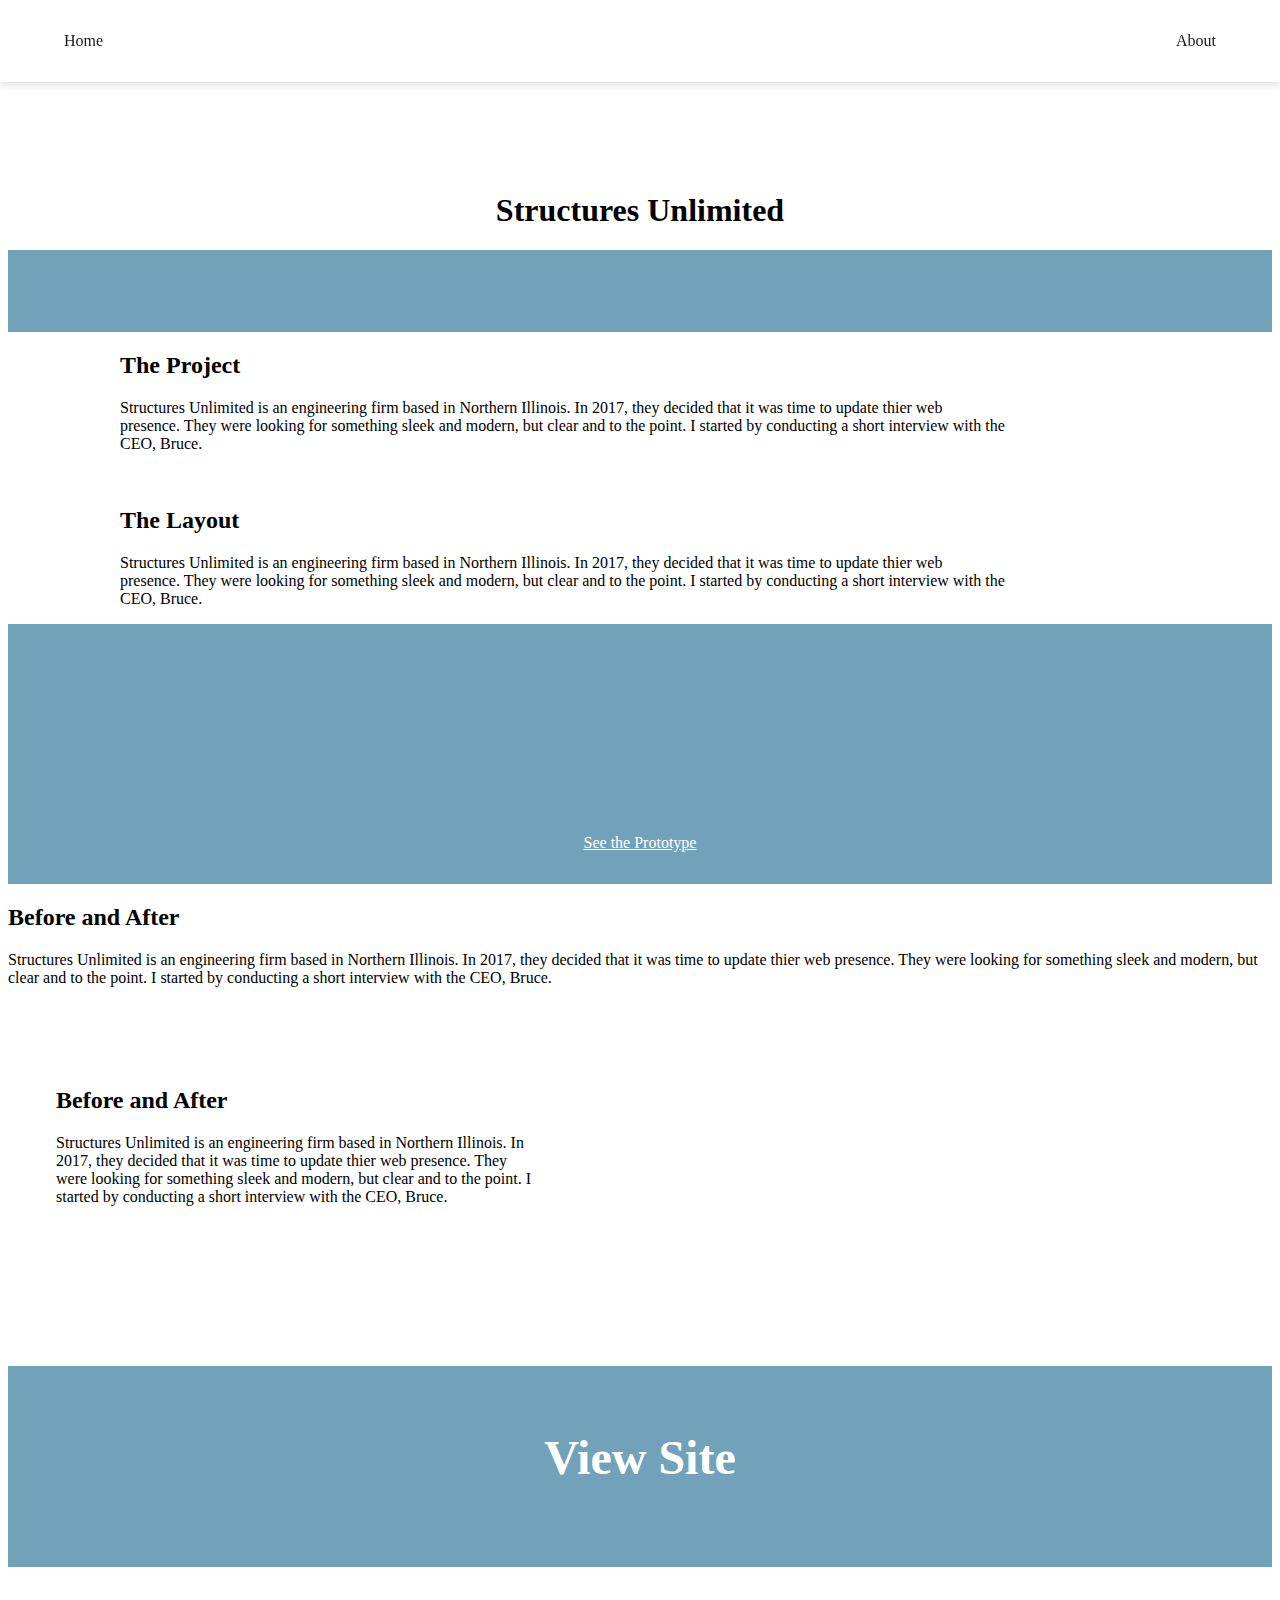
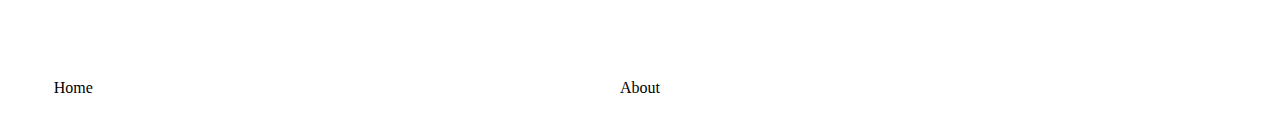
==== process-page-su.html @ 4e8279be "Update process-page-su.html" ====
<!DOCTYPE html>
<html>
<head>
  <title>Grayson Randall Portfolio</title>
  <meta name="keywords" content="grayson, randall, grayson randall, design, development, portfolio, grayson randall design, grayson randall portfolio">
  <meta name="description" content="Grayson Randall's Portfolio">
  <meta http-equiv="Content-Type" content="text/html; charset=UTF-8">

  <link rel="stylesheet" href="Main.css">
  <link href="//cdn.rawgit.com/noelboss/featherlight/1.7.13/release/featherlight.min.css" type="text/css" rel="stylesheet" />
</head>

<body>
  <div class="outer-wrapper">

  <div class="navigation">
    <ul>
      <li>Home</li>
      <li>About</li>
    </ul>
  </div>

  <h1 class="process-page-header">Structures Unlimited</h1>

  <div class="content-wrapper su-wrapper">

    <div class="showcase-box su-page-box">
      <img src="/portfolio/image/su-page-top1.png" alt="" />
      <img src="/portfolio/image/su-page-top2.png" alt="" />
    </div>

    <div class="text-spacer">
      <h2>The Project</h2>
      <p>Structures Unlimited is an engineering firm based in Northern Illinois. In 2017, they decided that it was time to update thier web presence. They were looking for something sleek and modern, but clear and to the point. I started by conducting a short interview with the CEO, Bruce.</p>
    </div>

    <div class="interview-section">
      <a href="/portfolio/image/Structures_Unlimited_QandA.pdf" target="_blank"><img src="/portfolio/image/interviewpg1.png" alt=""></a>
      <a href="/portfolio/image/Structures_Unlimited_QandA.pdf" target="_blank"><img src="/portfolio/image/interviewpg2.png" alt=""></a>
    </div>

    <div class="text-spacer">
      <h2>The Layout</h2>
      <p>Structures Unlimited is an engineering firm based in Northern Illinois. In 2017, they decided that it was time to update thier web presence. They were looking for something sleek and modern, but clear and to the point. I started by conducting a short interview with the CEO, Bruce.</p>
    </div>

    </div>

    <div class="showcase-box su-layout-box">
      <a href="#" data-featherlight="#layout"><img id="layout" src="/portfolio/image/wyldhaven-home.png" alt="" /></a>
      <a href="">See the Prototype</a>
    </div>

    <div class="content-wrapper su-wrapper">
      <h2>Before and After</h2>
      <p>Structures Unlimited is an engineering firm based in Northern Illinois. In 2017, they decided that it was time to update thier web presence. They were looking for something sleek and modern, but clear and to the point. I started by conducting a short interview with the CEO, Bruce.</p>
    </div>

      <div class="before-after">
        <div class="top">
          <img src="/portfolio/image/su-page-before1.png" alt="" />
            <div class="content">
              <h2>Before and After</h2>
              <p>Structures Unlimited is an engineering firm based in Northern Illinois. In 2017, they decided that it was time to update thier web presence. They were looking for something sleek and modern, but clear and to the point. I started by conducting a short interview with the CEO, Bruce.</p>
            </div>
        </div>
        <div class="bottom">
          <img src="/portfolio/image/su-page-before2.png" alt="" />
          <img src="/portfolio/image/su-page-before3.png" alt="" />
          <img src="/portfolio/image/su-page-before4.png" alt="" />
        </div>
      </div>

    <a class="site-wrapper-link" href=""><div class="showcase-box su-main-box">
      <h2>View Site</h2>
      <img src="/portfolio/image/su-page-site.png" alt="" />
    </div></a>

  <div class="footer">
    <ul>
      <li>Home</li>
      <li>About</li>
    </ul>
  </div>

</div>


<script src="//code.jquery.com/jquery-latest.js"></script>
<script src="//cdn.rawgit.com/noelboss/featherlight/1.7.13/release/featherlight.min.js" type="text/javascript" charset="utf-8"></script>
</body>


</html>
---- Main.css ----
a:visited {
  color: inherit;
}

.outer-wrapper {
  max-width: 1366px;
  margin: 0 auto;
  text-align: center;
}

.content-wrapper {
  max-width: 1280px;
  margin: 0 auto;
  text-align: center;
}

.navigation {
  padding: 1rem 2rem;
  position: fixed;
  top: 0;
  background: #fff;
  box-shadow: 0 1px 9px #ccc;
  left: 0;
  right: 0;
  z-index: 3;
  opacity: .9;
}

.navigation ul {
  padding: 0;
  display: flex;
  align-items: center;
}

.navigation ul li:last-child {
  margin-right: 2rem;
  margin-left: auto;
}

.navigation ul li {
  list-style-type: none;
  margin: 0 2rem;
}

.home-top-section {

}

.home-top-section h1 {
  margin-top: 20%;
  margin-bottom: 35%;
}

.home-top-section p {
  font-size: 3rem;
}

.showcase-box {
  text-align: center;
  color: #fff;
  overflow: hidden;
  position: relative;
}

.showcase-box img {
  max-width: 45rem;
  margin-bottom: -.3rem;
}

.showcase-box h2 {
  padding: 4rem 0;
  margin: 0;
  font-size: 3rem;
}

.cover-links {
  position: absolute;
  width: 50%;
  left: 0;
  right: 0;
  bottom: 0;
  top: 50%;
  height: auto;
  margin: auto;
  color: #fff;
  z-index: 2;
  font-size: 1.5rem;
}

.cover-links:last-child {
  margin-top: 4rem;
}

.showcase-box .cover {
  position: absolute;
  top: 0;
  left: 0;
  background: black;
  z-index: 1;
  opacity: .7;
  background-size: cover;
  width: 100%;
  height: 100%;
  display: none;
}

.showcase-box:hover .cover {
  display: block;
}

.showcase-box .cover-links {
  display: none;
}

.showcase-box:hover .cover-links {
  display: block;
}

.home-su-box {
  background-color: #72A2BA;
}

.home-wh-box {
  background-color: #73ADA1;
}

.home-anni-box {
  background-color: #72A2BA;
}

.home-ci-box {
  background-color: #F9E399;
}

.dev-header-home {
  margin-top: 15rem;
  font-size: 3rem;
}

.home-about-wrapper {
  margin: 4rem auto;
}

.about-section-spacer {
  text-align: left;
  max-width: 65%;
  margin: 2rem auto;
  display: flex;
  align-items: baseline;
}

.about-section-spacer h3 {
  width: 100%;
  min-width: 8rem;
  margin-right: 2rem;
}

.su-wrapper , .wh-wrapper {
  text-align: left;
}

.text-spacer {
  width: 70%;
  margin: 0 auto 0 7rem;
}

.process-page-header {
  margin-top: 12rem;
}

.su-page-box , .su-layout-box , .su-main-box {
  background-color: #72A2BA;
}

.wh-page-box , .wh-main-box {
  background-color: #73ADA1;
}

.wh-main-box:hover h2 {
  text-decoration: underline;
}

.su-main-box:hover h2 {
  text-decoration: underline;
}

.su-page-box , .wh-page-box {
  padding-top: 4rem;
}

.su-page-box img , .wh-page-box img {
  width: 40%;
}

.su-page-box img:first-child {
  margin-left: -1rem;
  margin-right: 1rem;
}

.wh-page-box img:first-child {
  margin-left: -1rem;
  margin-right: 1rem;
}

.su-layout-box {
  padding-top: 4rem;
}

.su-layout-box a {
  display: block;
  margin: 4rem 0 2rem;
}

.su-layout-box a {
  margin: 4rem auto 2rem;
  width: fit-content;
  width: -moz-fit-content;
  display: table;
}

.site-wrapper-link {
  text-decoration: none;
  color: #fff;
}

.interview-section {
  text-align: center;
}

.interview-section img {
  max-width: 25rem;
  margin-right: 2rem;
}

.interview-section a:last-child img {
  max-width: 26.26rem;
  margin-right: 0;
}

.before-after {
  margin-top: 5rem;
}

.before-after .top {
  display: flex;
}

.before-after .top .content {
  display: inline-block;
  width: 30rem;
  text-align: left;
  padding-left: 3rem;
}

.before-after .top img {
  max-width: 45rem;
  max-height: 30rem;
  display: inline-block;
}

.before-after .bottom {
  display: flex;
  justify-content: space-between;
  align-items: center;
  margin: 2rem 0 7rem;
}

.before-after .bottom img {
  max-width: 28rem;
}





.functionality-section {
    background: url(/portfolio/image/Wyldhaven-blank-img.png);
    background-repeat: no-repeat;
    background-attachment: fixed;
    background-size: cover;
    height: 41rem;
    overflow: hidden;
}

.functionality-section h2 {
  color: #fff;
  text-transform: uppercase;
  font-size: 5rem;
  position: absolute;
  left: 0;
  right: 0;
  margin-top: 20%;
}


.featherlight .featherlight-content {
  margin: auto !important;
}

.featherlight .featherlight-inner {
    max-height: inherit;
    max-width: inherit;
    margin: auto;
}

.footer {
  padding: 1rem 0;
  background: #fff;
  margin-top: 5rem;
}

.footer ul {
  padding: 0 .8rem;
  display: flex;
  align-items: center;
}

.footer ul li {
  list-style-type: none;
  margin: 0 0 0 2rem;
  width: 41px;
}

.footer ul li:last-child {
  margin-right: auto;
  margin-left: calc( 50% - 93.5px );
}
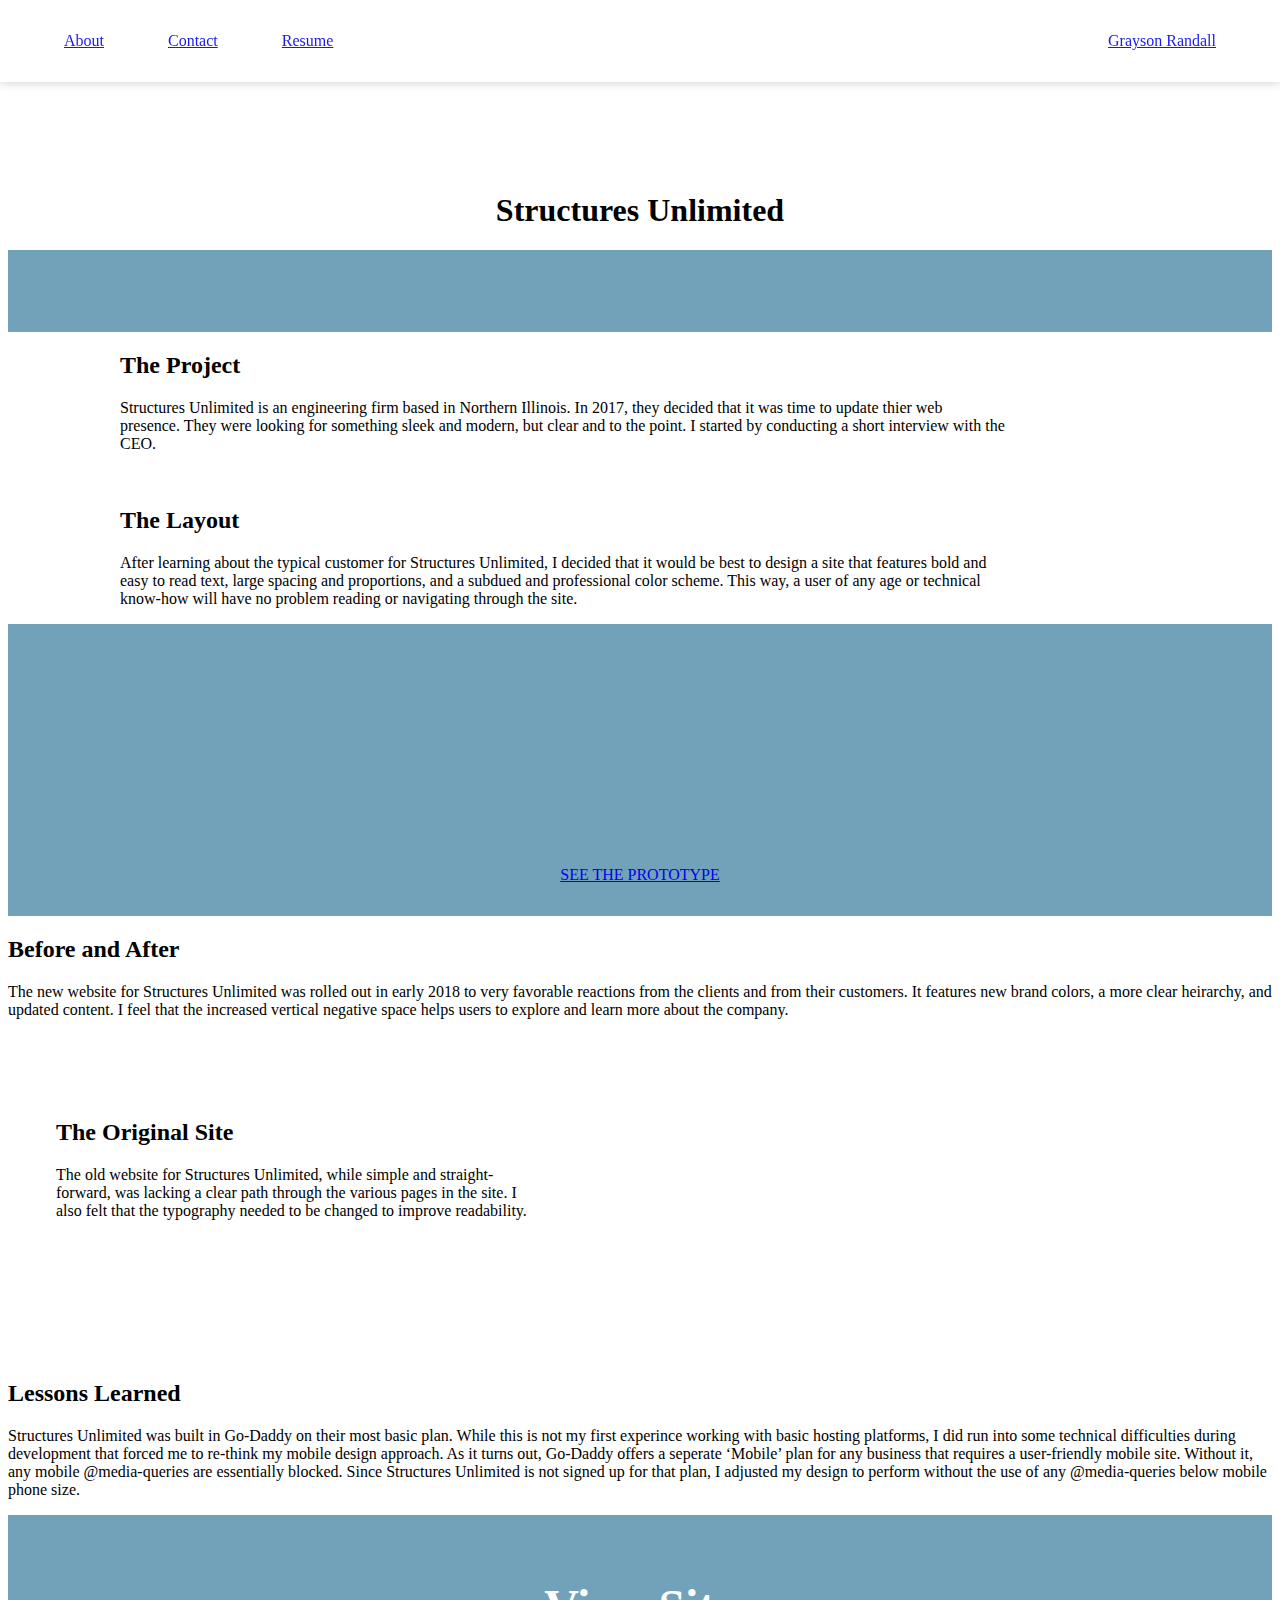
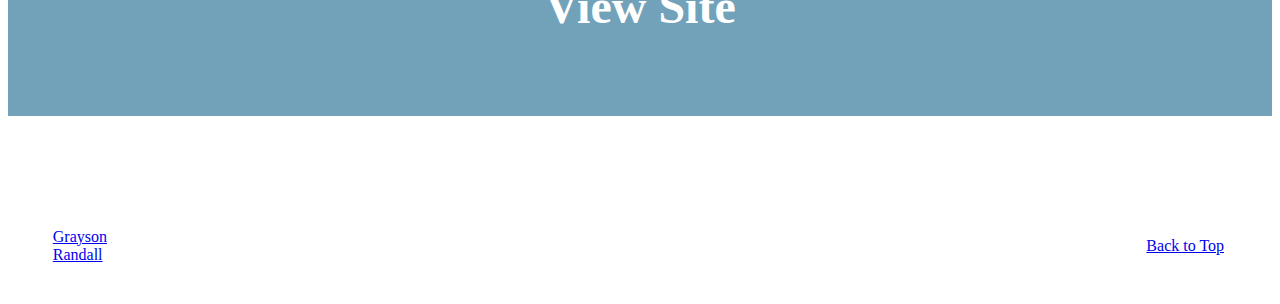
==== commit d482cce7: "Update process-page-su.html" ====
--- a/process-page-su.html
+++ b/process-page-su.html
@@ -8,19 +8,24 @@
 
   <link rel="stylesheet" href="Main.css">
   <link href="//cdn.rawgit.com/noelboss/featherlight/1.7.13/release/featherlight.min.css" type="text/css" rel="stylesheet" />
+  <script type="text/javascript" src="https://code.jquery.com/jquery-3.1.1.min.js"></script>
+  <script type="text/javascript" src="/portfolio/portfolio.js"></script>
 </head>
 
 <body>
-  <div class="outer-wrapper">
+  <div id="top" class="outer-wrapper">
 
   <div class="navigation">
     <ul>
-      <li>Home</li>
-      <li>About</li>
+      <li><a href="index.html#about">About</a></li>
+      <li><a href="mailto:graysonrandallwebdev@gmail.com">Contact</a></li>
+      <li><a href="#">Resume</a></li>
+      <li><a href="index.html">Grayson Randall</a></li>
     </ul>
   </div>
 
-  <h1 class="process-page-header">Structures Unlimited</h1>
+
+  <h1 id="top" class="process-page-header">Structures Unlimited</h1>
 
   <div class="content-wrapper su-wrapper">
 
@@ -31,7 +36,7 @@
 
     <div class="text-spacer">
       <h2>The Project</h2>
-      <p>Structures Unlimited is an engineering firm based in Northern Illinois. In 2017, they decided that it was time to update thier web presence. They were looking for something sleek and modern, but clear and to the point. I started by conducting a short interview with the CEO, Bruce.</p>
+      <p>Structures Unlimited is an engineering firm based in Northern Illinois. In 2017, they decided that it was time to update thier web presence. They were looking for something sleek and modern, but clear and to the point. I started by conducting a short interview with the CEO.</p>
     </div>
 
     <div class="interview-section">
@@ -41,27 +46,30 @@
 
     <div class="text-spacer">
       <h2>The Layout</h2>
-      <p>Structures Unlimited is an engineering firm based in Northern Illinois. In 2017, they decided that it was time to update thier web presence. They were looking for something sleek and modern, but clear and to the point. I started by conducting a short interview with the CEO, Bruce.</p>
+      <p>After learning about the typical customer for Structures Unlimited, I decided that it would be best to design a site that features bold and easy to read text, large spacing and proportions, and a subdued and professional color scheme. This way, a user of any age or technical know-how will have no problem reading or navigating through the site.</p>
     </div>
 
     </div>
 
     <div class="showcase-box su-layout-box">
-      <a href="#" data-featherlight="#layout"><img id="layout" src="/portfolio/image/wyldhaven-home.png" alt="" /></a>
-      <a href="">See the Prototype</a>
+      <div class="images">
+        <a href="#" data-featherlight="#layout"><img id="layout" src="/portfolio/image/su-page-proto.png" alt="" /></a>
+        <a href="#" data-featherlight="#guide"><img id="guide" src="/portfolio/image/su-style-guide.png" alt="" /></a>
+      </div>
+      <a target="_blank" href="https://projects.invisionapp.com/share/CXKVRW8VPJK#/screens/302775564_Homepage">See the Prototype</a>
     </div>
 
     <div class="content-wrapper su-wrapper">
       <h2>Before and After</h2>
-      <p>Structures Unlimited is an engineering firm based in Northern Illinois. In 2017, they decided that it was time to update thier web presence. They were looking for something sleek and modern, but clear and to the point. I started by conducting a short interview with the CEO, Bruce.</p>
+      <p>The new website for Structures Unlimited was rolled out in early 2018 to very favorable reactions from the clients and from their customers. It features new brand colors, a more clear heirarchy, and updated content. I feel that the increased vertical negative space helps users to explore and learn more about the company.</p>
     </div>
 
       <div class="before-after">
         <div class="top">
           <img src="/portfolio/image/su-page-before1.png" alt="" />
             <div class="content">
-              <h2>Before and After</h2>
-              <p>Structures Unlimited is an engineering firm based in Northern Illinois. In 2017, they decided that it was time to update thier web presence. They were looking for something sleek and modern, but clear and to the point. I started by conducting a short interview with the CEO, Bruce.</p>
+              <h2>The Original Site</h2>
+              <p>The old website for Structures Unlimited, while simple and straight-forward, was lacking a clear path through the various pages in the site. I also felt that the typography needed to be changed to improve readability.</p>
             </div>
         </div>
         <div class="bottom">
@@ -71,15 +79,20 @@
         </div>
       </div>
 
-    <a class="site-wrapper-link" href=""><div class="showcase-box su-main-box">
+      <div class="content-wrapper su-wrapper">
+        <h2>Lessons Learned</h2>
+        <p>Structures Unlimited was built in Go-Daddy on their most basic plan. While this is not my first experince working with basic hosting platforms, I did run into some technical difficulties during development that forced me to re-think my mobile design approach. As it turns out, Go-Daddy offers a seperate ‘Mobile’ plan for any business that requires a user-friendly mobile site. Without it, any mobile @media-queries are essentially blocked. Since Structures Unlimited is not signed up for that plan, I adjusted my design to perform without the use of any @media-queries below mobile phone size.</p>
+      </div>
+
+    <a class="site-wrapper-link" target="_blank" href="http://structuresunlimitedpc.com/"><div class="showcase-box su-main-box">
       <h2>View Site</h2>
       <img src="/portfolio/image/su-page-site.png" alt="" />
     </div></a>
 
   <div class="footer">
     <ul>
-      <li>Home</li>
-      <li>About</li>
+      <li><a href="index.html">Grayson Randall</a></li>
+      <li><a href="top">Back to Top</a></li>
     </ul>
   </div>
 
@@ -88,6 +101,10 @@
 
 <script src="//code.jquery.com/jquery-latest.js"></script>
 <script src="//cdn.rawgit.com/noelboss/featherlight/1.7.13/release/featherlight.min.js" type="text/javascript" charset="utf-8"></script>
+
+<script>
+  GRAYSON.scrolling.init();
+</script>
 </body>
 
 
--- a/Main.css
+++ b/Main.css
@@ -65,6 +65,8 @@
 .showcase-box img {
   max-width: 45rem;
   margin-bottom: -.3rem;
+  box-shadow: 2px 3px 7px 0px #333;
+  border-radius: 16px 16px 0 0;
 }
 
 .showcase-box h2 {
@@ -79,16 +81,24 @@
   left: 0;
   right: 0;
   bottom: 0;
-  top: 50%;
+  top: 40%;
   height: auto;
   margin: auto;
   color: #fff;
   z-index: 2;
-  font-size: 1.5rem;
+  font-size: 1.8rem;
+}
+
+.cover-links a {
+  text-decoration: none;
+}
+
+.cover-links a:hover {
+  text-decoration: underline;
 }
 
 .cover-links:last-child {
-  margin-top: 4rem;
+  margin-top: 5.5rem;
 }
 
 .showcase-box .cover {
@@ -138,7 +148,7 @@
 }
 
 .home-about-wrapper {
-  margin: 4rem auto;
+  margin: 10rem auto 8rem;
 }
 
 .about-section-spacer {
@@ -164,6 +174,19 @@
   margin: 0 auto 0 7rem;
 }
 
+.text-spacer-center {
+  width: 70%;
+  margin: 0 auto;
+}
+
+.wh-mockups {
+  margin-bottom: 8rem;
+}
+
+.wh-mockups img {
+  width: 90%;
+}
+
 .process-page-header {
   margin-top: 12rem;
 }
@@ -176,12 +199,27 @@
   background-color: #73ADA1;
 }
 
+div.wh-page-box img {
+  width: 100%;
+  border-radius: 0;
+  box-shadow: none;
+  margin-bottom: 0;
+}
+
 .wh-main-box:hover h2 {
   text-decoration: underline;
 }
 
+.wh-main-box:hover {
+  opacity: .9;
+}
+
 .su-main-box:hover h2 {
   text-decoration: underline;
+}
+
+.su-main-box:hover {
+  opacity: .9;
 }
 
 .su-page-box , .wh-page-box {
@@ -195,6 +233,13 @@
 .su-page-box img:first-child {
   margin-left: -1rem;
   margin-right: 1rem;
+  border-radius: 0;
+}
+
+.su-page-box img:last-child {
+  min-width: 38.34rem;
+  border-radius: 0;
+  box-shadow: none;
 }
 
 .wh-page-box img:first-child {
@@ -204,6 +249,27 @@
 
 .su-layout-box {
   padding-top: 4rem;
+}
+
+.su-layout-box .images {
+  display: flex;
+  margin: 0 auto;
+  width: fit-content;
+  width: -moz-fit-content;
+}
+
+.su-layout-box .images img {
+  border-radius: 0;
+  box-shadow: none
+}
+
+.su-layout-box .images a {
+  margin: 4rem 2rem 2rem;
+}
+
+.su-layout-box a:last-child img {
+  box-shadow: 2px 3px 7px 0px #333;
+  max-width: 18rem;
 }
 
 .su-layout-box a {
@@ -216,6 +282,7 @@
   width: fit-content;
   width: -moz-fit-content;
   display: table;
+  text-transform: uppercase;
 }
 
 .site-wrapper-link {
@@ -239,6 +306,10 @@
 
 .before-after {
   margin-top: 5rem;
+}
+
+.before-after img {
+  box-shadow: 2px 3px 7px 0px #333;
 }
 
 .before-after .top {
@@ -267,6 +338,7 @@
 
 .before-after .bottom img {
   max-width: 28rem;
+  max-height: 18rem;
 }
 
 
@@ -274,7 +346,7 @@
 
 
 .functionality-section {
-    background: url(/portfolio/image/Wyldhaven-blank-img.png);
+    background: url(/portfolio/image/Wyldhaven-background.png);
     background-repeat: no-repeat;
     background-attachment: fixed;
     background-size: cover;
@@ -322,6 +394,13 @@
 }
 
 .footer ul li:last-child {
+  margin-right: 2rem;
+  margin-left: auto;
+  width: 84px;
+}
+
+.footer-home ul li:last-child {
+  margin-left: 2rem;
   margin-right: auto;
-  margin-left: calc( 50% - 93.5px );
-}
+  width: 113px;
+}
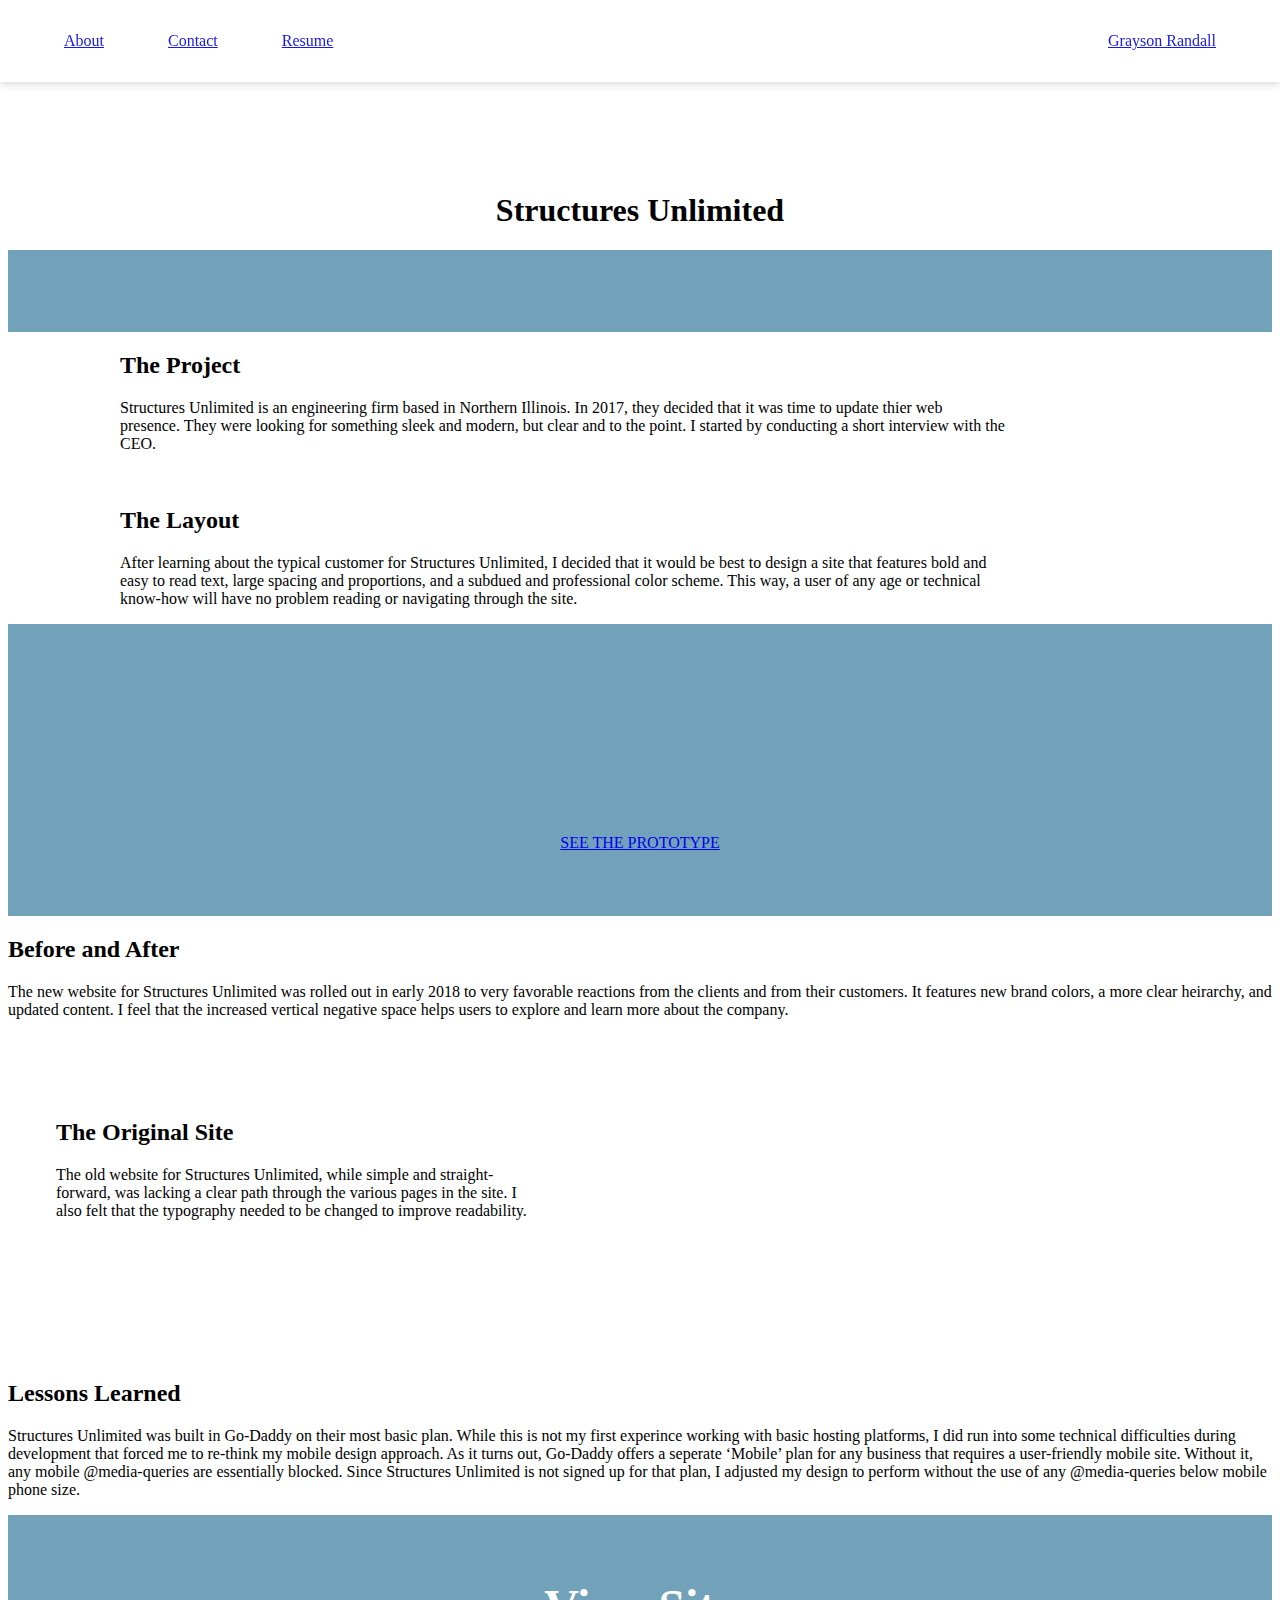
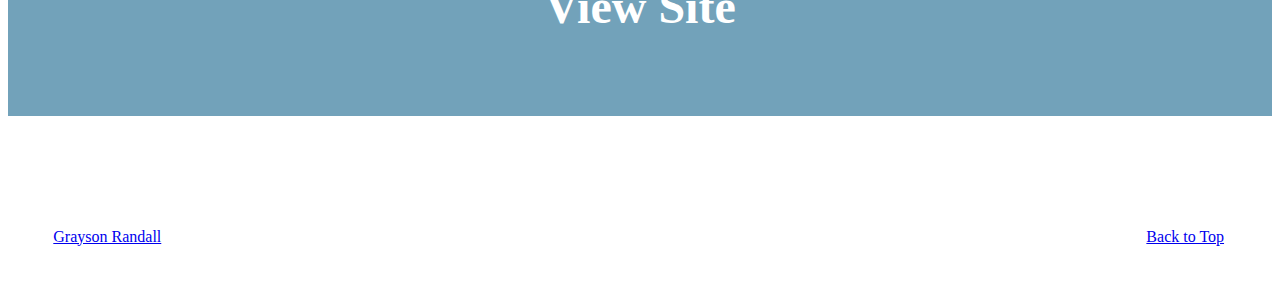
==== commit 2a2b1fe0: "Update process-page-su.html" ====
--- a/process-page-su.html
+++ b/process-page-su.html
@@ -1,12 +1,15 @@
 <!DOCTYPE html>
 <html>
 <head>
-  <title>Grayson Randall Portfolio</title>
-  <meta name="keywords" content="grayson, randall, grayson randall, design, development, portfolio, grayson randall design, grayson randall portfolio">
-  <meta name="description" content="Grayson Randall's Portfolio">
+  <title>Structures Unlimited</title>
+  <meta name="keywords" content="grayson, randall, grayson randall, design, development, grayson randall design, grayson randall development">
+  <meta name="description" content="Behind the Scenes - Structures Unlimited">
   <meta http-equiv="Content-Type" content="text/html; charset=UTF-8">
+  <meta name="viewport" content="width=device-width,initial-scale=1.0">
 
+  <link rel="shortcut icon" type="image/x-icon" href="/portfolio/image/favicon_u2M_icon.ico">
   <link rel="stylesheet" href="Main.css">
+
   <link href="//cdn.rawgit.com/noelboss/featherlight/1.7.13/release/featherlight.min.css" type="text/css" rel="stylesheet" />
   <script type="text/javascript" src="https://code.jquery.com/jquery-3.1.1.min.js"></script>
   <script type="text/javascript" src="/portfolio/portfolio.js"></script>
@@ -17,7 +20,7 @@
 
   <div class="navigation">
     <ul>
-      <li><a href="index.html#about">About</a></li>
+      <li><a href="http://tiny.cc/iqg5uy">About</a></li>
       <li><a href="mailto:graysonrandallwebdev@gmail.com">Contact</a></li>
       <li><a href="#">Resume</a></li>
       <li><a href="index.html">Grayson Randall</a></li>
@@ -25,7 +28,7 @@
   </div>
 
 
-  <h1 id="top" class="process-page-header">Structures Unlimited</h1>
+  <h1 class="process-page-header">Structures Unlimited</h1>
 
   <div class="content-wrapper su-wrapper">
 
@@ -56,7 +59,7 @@
         <a href="#" data-featherlight="#layout"><img id="layout" src="/portfolio/image/su-page-proto.png" alt="" /></a>
         <a href="#" data-featherlight="#guide"><img id="guide" src="/portfolio/image/su-style-guide.png" alt="" /></a>
       </div>
-      <a target="_blank" href="https://projects.invisionapp.com/share/CXKVRW8VPJK#/screens/302775564_Homepage">See the Prototype</a>
+      <a href="http://tiny.cc/isg5uy" target="_blank">See the Prototype</a>
     </div>
 
     <div class="content-wrapper su-wrapper">
@@ -92,7 +95,8 @@
   <div class="footer">
     <ul>
       <li><a href="index.html">Grayson Randall</a></li>
-      <li><a href="top">Back to Top</a></li>
+      <li class="linkedin"><a href="https://www.linkedin.com/in/graysonrandall/" target="_blank"><img src="/portfolio/image/linkedin.png" alt="" /></a></li>
+      <li><a href="#top">Back to Top</a></li>
     </ul>
   </div>
 
--- a/Main.css
+++ b/Main.css
@@ -1,4 +1,4 @@
-a:visited {
+\a:visited {
   color: inherit;
 }
 
@@ -40,15 +40,66 @@
 .navigation ul li {
   list-style-type: none;
   margin: 0 2rem;
-}
-
-.home-top-section {
-
+  font-size: 1.6rem;
+}
+
+@media only screen and (min-width: 420px) {
+  .navigation ul li {
+    font-size: inherit;
+  }
 }
 
 .home-top-section h1 {
-  margin-top: 20%;
+  padding-top: 25rem;
+  font-size: 3.5rem;
+}
+
+@media only screen and (min-width: 420px) {
+  .home-top-section h1 {
+    padding-top: 18rem;
+    font-size: 2rem;
+  }
+}
+
+.main-header {
+  opacity: 0;
+}
+
+.home-top-section .underbrow {
+  border-top: 1px solid black;
+  margin-top: .8rem;
+  display: inline-block;
+  padding-top: 0.1rem;
+  opacity: 0;
+}
+
+.arrow-wrapper {
+  opacity: 0;
+}
+
+.arrow {
+  max-width: 4rem;
+  margin-top: 10rem;
   margin-bottom: 35%;
+  opacity: 0;
+  display: none;
+  -webkit-animation: pulse 5s infinite;
+  animation: pulse 5s infinite;
+}
+
+@media only screen and (min-width: 420px) {
+  .arrow {
+    display: inherit;
+  }
+}
+
+@keyframes pulse {
+    0%, 100% {
+        opacity: 0.2;
+    }
+    50% {
+        opacity: 0.5;
+    }
 }
 
 .home-top-section p {
@@ -64,9 +115,15 @@
 
 .showcase-box img {
   max-width: 45rem;
-  margin-bottom: -.3rem;
+  margin-bottom: -.7rem;
   box-shadow: 2px 3px 7px 0px #333;
   border-radius: 16px 16px 0 0;
+}
+
+@media only screen and (min-width: 420px) {
+  .showcase-box img {
+    margin-bottom: -.3rem;
+  }
 }
 
 .showcase-box h2 {
@@ -142,9 +199,19 @@
   background-color: #F9E399;
 }
 
+.home-att-box {
+  background-color: #FF776E;
+}
+
 .dev-header-home {
-  margin-top: 15rem;
+  margin-top: 20rem;
   font-size: 3rem;
+}
+
+@media only screen and (min-width: 420px) {
+  .dev-header-home {
+    margin-top: 30rem;
+  }
 }
 
 .home-about-wrapper {
@@ -155,14 +222,37 @@
   text-align: left;
   max-width: 65%;
   margin: 2rem auto;
-  display: flex;
+  display: block;
   align-items: baseline;
+}
+
+@media only screen and (min-width: 420px) {
+  .about-section-spacer {
+    display: flex;
+  }
+}
+
+.about-section-spacer p {
+  font-size: 1.4rem;
+}
+
+@media only screen and (min-width: 420px) {
+  .about-section-spacer p {
+    font-size: inherit;
+  }
 }
 
 .about-section-spacer h3 {
   width: 100%;
   min-width: 8rem;
   margin-right: 2rem;
+  font-size: 4rem;
+}
+
+@media only screen and (min-width: 420px) {
+  .about-section-spacer h3 {
+    font-size: inherit;
+  }
 }
 
 .su-wrapper , .wh-wrapper {
@@ -260,11 +350,12 @@
 
 .su-layout-box .images img {
   border-radius: 0;
-  box-shadow: none
+  box-shadow: none;
+  max-width: 53rem;
 }
 
 .su-layout-box .images a {
-  margin: 4rem 2rem 2rem;
+  margin: 4rem 2rem 2rem auto;
 }
 
 .su-layout-box a:last-child img {
@@ -272,13 +363,17 @@
   max-width: 18rem;
 }
 
+.su-layout-box .images a:last-child {
+  margin: auto auto auto 2rem;
+}
+
 .su-layout-box a {
   display: block;
   margin: 4rem 0 2rem;
 }
 
 .su-layout-box a {
-  margin: 4rem auto 2rem;
+  margin: 2rem auto 4rem;
   width: fit-content;
   width: -moz-fit-content;
   display: table;
@@ -390,7 +485,7 @@
 .footer ul li {
   list-style-type: none;
   margin: 0 0 0 2rem;
-  width: 41px;
+  width: 109px;
 }
 
 .footer ul li:last-child {
@@ -399,8 +494,30 @@
   width: 84px;
 }
 
-.footer-home ul li:last-child {
-  margin-left: 2rem;
+.footer ul li.linkedin {
+  margin-left: auto;
+  margin-top: -.5rem;
+  padding-right: 21px;
+}
+
+.footer .linkedin img {
+  max-width: 3rem;
   margin-right: auto;
-  width: 113px;
-}
+  margin-left: auto;
+}
+
+.footer-home ul li.linkedin {
+  margin-left: auto;
+  margin-right: auto;
+  margin-top: -.5rem;
+}
+
+.footer-home .linkedin img {
+  max-width: 3rem;
+  margin-right: auto;
+  margin-left: calc(50% - 165px);
+}
+
+.linkedin a:hover {
+  opacity: .6;
+}
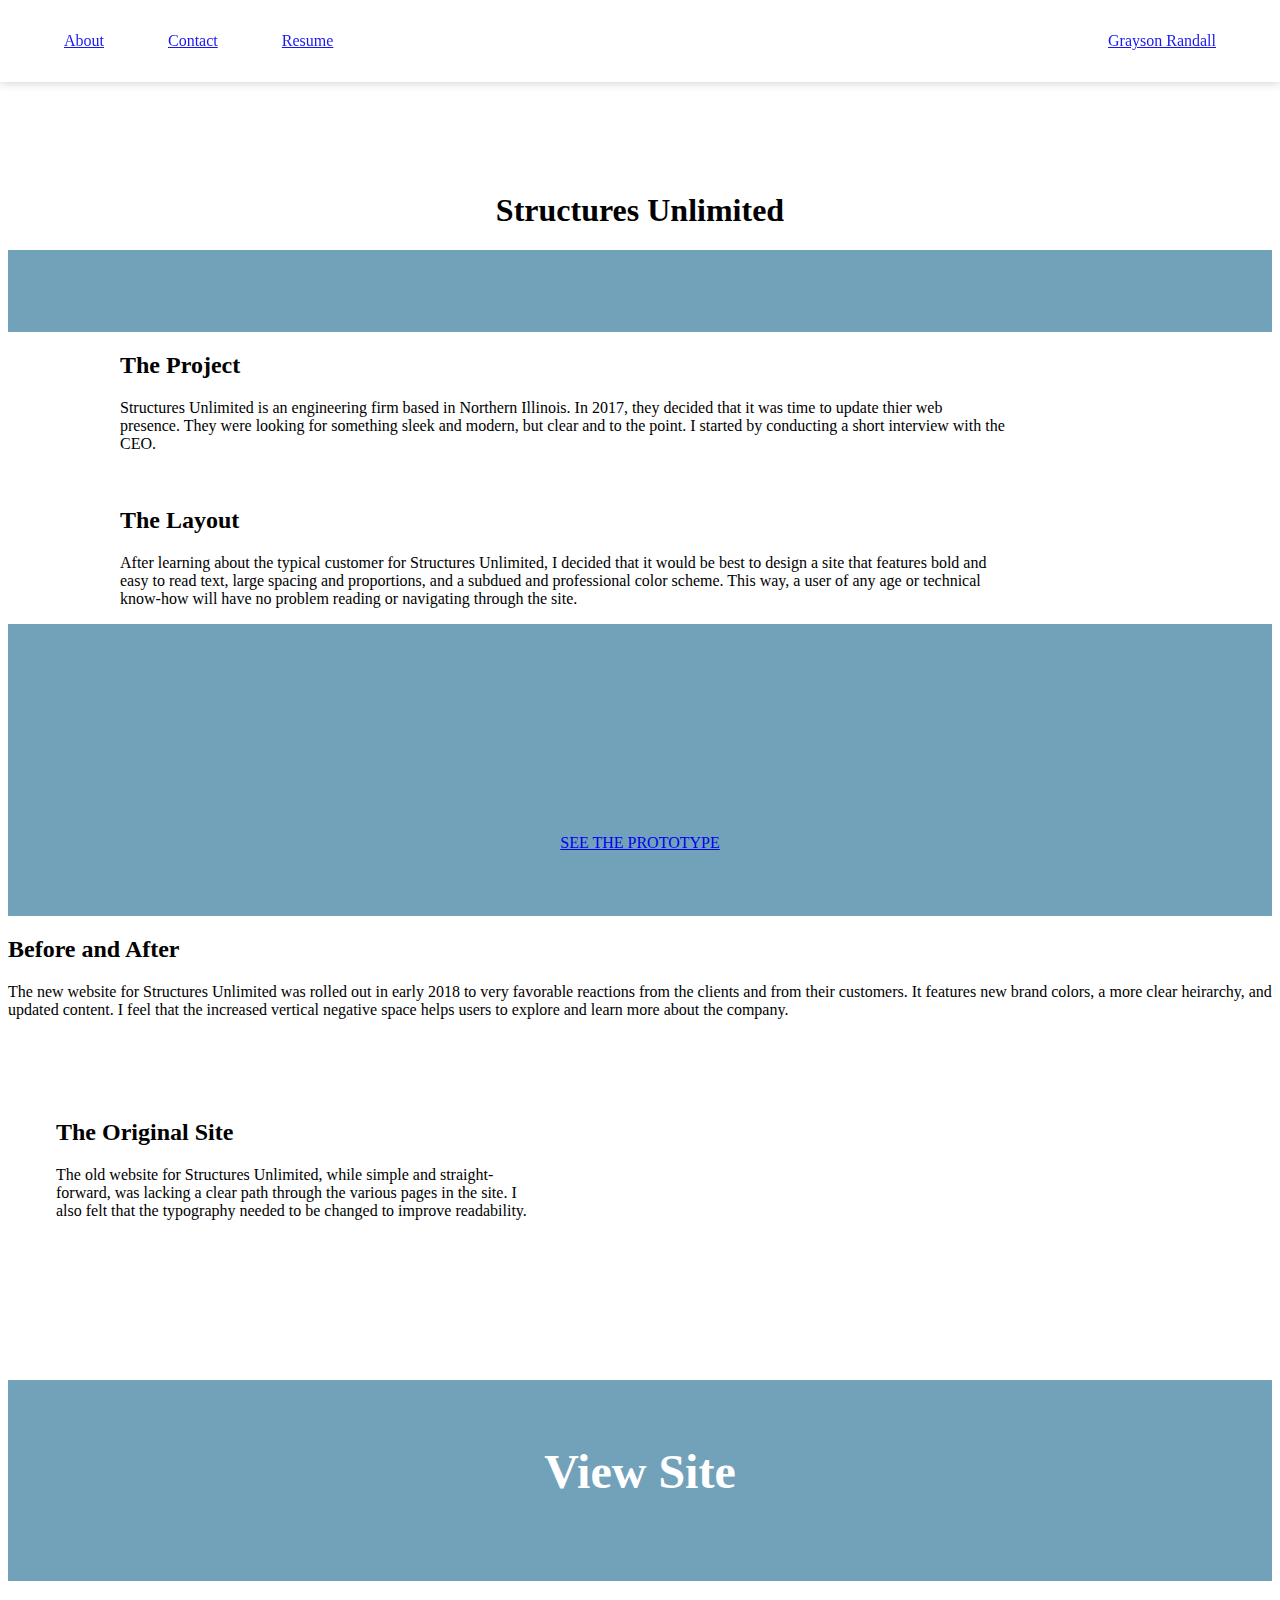
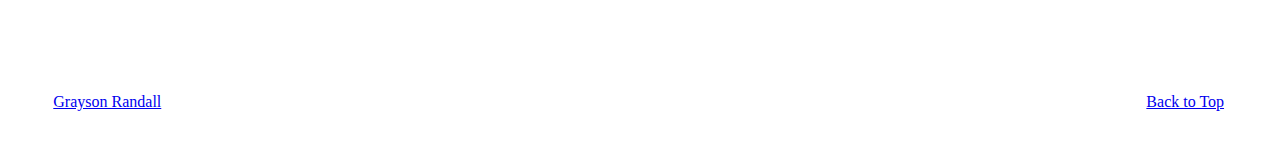
==== commit 6c7689a3: "Update process-page-su.html" ====
--- a/process-page-su.html
+++ b/process-page-su.html
@@ -62,12 +62,12 @@
       <a href="http://tiny.cc/isg5uy" target="_blank">See the Prototype</a>
     </div>
 
-    <div class="content-wrapper su-wrapper">
+    <div class="content-wrapper su-wrapper moble-content-wrapper">
       <h2>Before and After</h2>
       <p>The new website for Structures Unlimited was rolled out in early 2018 to very favorable reactions from the clients and from their customers. It features new brand colors, a more clear heirarchy, and updated content. I feel that the increased vertical negative space helps users to explore and learn more about the company.</p>
     </div>
 
-      <div class="before-after">
+      <div class="before-after moble-content-wrapper">
         <div class="top">
           <img src="/portfolio/image/su-page-before1.png" alt="" />
             <div class="content">
@@ -80,11 +80,6 @@
           <img src="/portfolio/image/su-page-before3.png" alt="" />
           <img src="/portfolio/image/su-page-before4.png" alt="" />
         </div>
-      </div>
-
-      <div class="content-wrapper su-wrapper">
-        <h2>Lessons Learned</h2>
-        <p>Structures Unlimited was built in Go-Daddy on their most basic plan. While this is not my first experince working with basic hosting platforms, I did run into some technical difficulties during development that forced me to re-think my mobile design approach. As it turns out, Go-Daddy offers a seperate ‘Mobile’ plan for any business that requires a user-friendly mobile site. Without it, any mobile @media-queries are essentially blocked. Since Structures Unlimited is not signed up for that plan, I adjusted my design to perform without the use of any @media-queries below mobile phone size.</p>
       </div>
 
     <a class="site-wrapper-link" target="_blank" href="http://structuresunlimitedpc.com/"><div class="showcase-box su-main-box">
--- a/Main.css
+++ b/Main.css
@@ -1,4 +1,4 @@
-\a:visited {
+a:visited {
   color: inherit;
 }
 
@@ -15,7 +15,7 @@
 }
 
 .navigation {
-  padding: 1rem 2rem;
+  padding: 1rem 1rem;
   position: fixed;
   top: 0;
   background: #fff;
@@ -26,38 +26,58 @@
   opacity: .9;
 }
 
+@media only screen and (min-width: 26.25rem) {
+  .navigation {
+    padding: 1rem 2rem;
+  }
+}
+
 .navigation ul {
   padding: 0;
   display: flex;
   align-items: center;
+  justify-content: center;
+}
+
+@media only screen and (min-width: 26.25rem) {
+  .navigation ul {
+    justify-content: inherit;
+  }
 }
 
 .navigation ul li:last-child {
-  margin-right: 2rem;
-  margin-left: auto;
+  margin-right: 1rem;
+  margin-left: 1rem;
+}
+
+@media only screen and (min-width: 26.25rem) {
+  .navigation ul li:last-child {
+    margin-left: auto;
+    margin-right: 2rem;
+  }
 }
 
 .navigation ul li {
   list-style-type: none;
-  margin: 0 2rem;
-  font-size: 1.6rem;
-}
-
-@media only screen and (min-width: 420px) {
+  margin: 0 1rem;
+}
+
+@media only screen and (min-width: 26.25rem) {
   .navigation ul li {
-    font-size: inherit;
+    margin: 0 2rem;
   }
 }
 
 .home-top-section h1 {
-  padding-top: 25rem;
-  font-size: 3.5rem;
-}
-
-@media only screen and (min-width: 420px) {
+  padding-top: 15rem;
+  font-size: 2rem;
+  margin-bottom: 70%;
+}
+
+@media only screen and (min-width: 26.25rem) {
   .home-top-section h1 {
-    padding-top: 18rem;
-    font-size: 2rem;
+    padding-top: 20rem;
+    margin-bottom: inherit;
   }
 }
 
@@ -80,16 +100,16 @@
 .arrow {
   max-width: 4rem;
   margin-top: 10rem;
-  margin-bottom: 35%;
+  margin-bottom: 25%;
   opacity: 0;
   display: none;
   -webkit-animation: pulse 5s infinite;
   animation: pulse 5s infinite;
 }
 
-@media only screen and (min-width: 420px) {
+@media only screen and (min-width: 26.25rem) {
   .arrow {
-    display: inherit;
+    display: inline;
   }
 }
 
@@ -114,22 +134,33 @@
 }
 
 .showcase-box img {
-  max-width: 45rem;
-  margin-bottom: -.7rem;
+  max-width: 18rem;
+  margin-bottom: -.3rem;
   box-shadow: 2px 3px 7px 0px #333;
   border-radius: 16px 16px 0 0;
-}
-
-@media only screen and (min-width: 420px) {
+  border-radius: 5px 5px 0 0;
+  margin-top: 2rem;
+}
+
+@media only screen and (min-width: 26.25rem) {
   .showcase-box img {
-    margin-bottom: -.3rem;
+    max-width: 45rem;
+    border-radius: 16px 16px 0 0;
+    margin-top: 0;
   }
 }
 
 .showcase-box h2 {
-  padding: 4rem 0;
+  padding: 4rem 0 0;
   margin: 0;
-  font-size: 3rem;
+  font-size: 2rem;
+}
+
+@media only screen and (min-width: 26.25rem) {
+  .showcase-box h2 {
+    font-size: 3rem;
+    padding: 4rem 0;
+  }
 }
 
 .cover-links {
@@ -146,6 +177,16 @@
   font-size: 1.8rem;
 }
 
+.mobile-cover-links {
+  display: inline;
+}
+
+@media only screen and (min-width: 26.25rem) {
+  .mobile-cover-links {
+    display: none;
+  }
+}
+
 .cover-links a {
   text-decoration: none;
 }
@@ -172,7 +213,13 @@
 }
 
 .showcase-box:hover .cover {
-  display: block;
+  display: none;
+}
+
+@media only screen and (min-width: 26.25rem) {
+  .showcase-box:hover .cover {
+    display: block;
+  }
 }
 
 .showcase-box .cover-links {
@@ -180,7 +227,13 @@
 }
 
 .showcase-box:hover .cover-links {
-  display: block;
+  display: none;
+}
+
+@media only screen and (min-width: 26.25rem) {
+  .showcase-box:hover .cover-links {
+    display: block;
+  }
 }
 
 .home-su-box {
@@ -204,11 +257,11 @@
 }
 
 .dev-header-home {
-  margin-top: 20rem;
+  margin-top: 15rem;
   font-size: 3rem;
 }
 
-@media only screen and (min-width: 420px) {
+@media only screen and (min-width: 26.25rem) {
   .dev-header-home {
     margin-top: 30rem;
   }
@@ -226,7 +279,7 @@
   align-items: baseline;
 }
 
-@media only screen and (min-width: 420px) {
+@media only screen and (min-width: 26.25rem) {
   .about-section-spacer {
     display: flex;
   }
@@ -236,7 +289,7 @@
   font-size: 1.4rem;
 }
 
-@media only screen and (min-width: 420px) {
+@media only screen and (min-width: 26.25rem) {
   .about-section-spacer p {
     font-size: inherit;
   }
@@ -246,10 +299,10 @@
   width: 100%;
   min-width: 8rem;
   margin-right: 2rem;
-  font-size: 4rem;
-}
-
-@media only screen and (min-width: 420px) {
+  font-size: 2.5rem;
+}
+
+@media only screen and (min-width: 26.25rem) {
   .about-section-spacer h3 {
     font-size: inherit;
   }
@@ -261,7 +314,13 @@
 
 .text-spacer {
   width: 70%;
-  margin: 0 auto 0 7rem;
+  margin: 0 auto;
+}
+
+@media only screen and (min-width: 26.25rem) {
+  .text-spacer {
+    margin: 0 auto 0 7rem;
+  }
 }
 
 .text-spacer-center {
@@ -274,7 +333,13 @@
 }
 
 .wh-mockups img {
-  width: 90%;
+  width: 100%;
+}
+
+@media only screen and (min-width: 26.25rem) {
+  .wh-mockups img {
+    width: 90%;
+  }
 }
 
 .process-page-header {
@@ -323,18 +388,42 @@
 .su-page-box img:first-child {
   margin-left: -1rem;
   margin-right: 1rem;
-  border-radius: 0;
+  display: none;
+}
+
+@media only screen and (min-width: 26.25rem) {
+  .su-page-box img:first-child {
+    display: inline;
+    border-radius: 0;
+  }
 }
 
 .su-page-box img:last-child {
-  min-width: 38.34rem;
+  min-width: 17rem;
   border-radius: 0;
   box-shadow: none;
 }
 
+@media only screen and (min-width: 26.25rem) {
+  .su-page-box img:last-child {
+    min-width: 38.34rem;
+  }
+}
+
 .wh-page-box img:first-child {
-  margin-left: -1rem;
-  margin-right: 1rem;
+  margin-left: 0;
+  margin-right: 0;
+  margin-top: -2rem;
+  margin-bottom: 1rem;
+}
+
+@media only screen and (min-width: 26.25rem) {
+  .wh-page-box img:first-child {
+    margin-left: -1rem;
+    margin-right: 1rem;
+    margin-top: inherit;
+    margin-bottom: inherit;
+  }
 }
 
 .su-layout-box {
@@ -342,20 +431,38 @@
 }
 
 .su-layout-box .images {
-  display: flex;
+  display: inherit;
   margin: 0 auto;
   width: fit-content;
   width: -moz-fit-content;
 }
 
+@media only screen and (min-width: 26.25rem) {
+  .su-layout-box .images {
+    display: flex;
+  }
+}
+
 .su-layout-box .images img {
   border-radius: 0;
   box-shadow: none;
-  max-width: 53rem;
+  max-width: 20rem;
+}
+
+@media only screen and (min-width: 26.25rem) {
+  .su-layout-box .images img {
+    max-width: 53rem;
+  }
 }
 
 .su-layout-box .images a {
-  margin: 4rem 2rem 2rem auto;
+  margin: 0rem auto 2rem auto;
+}
+
+@media only screen and (min-width: 26.25rem) {
+  .su-layout-box .images a {
+    margin: 4rem 2rem 2rem auto;
+  }
 }
 
 .su-layout-box a:last-child img {
@@ -364,7 +471,13 @@
 }
 
 .su-layout-box .images a:last-child {
-  margin: auto auto auto 2rem;
+  margin: auto;
+}
+
+@media only screen and (min-width: 26.25rem) {
+  .su-layout-box .images a:last-child {
+    margin: auto auto auto 2rem;
+  }
 }
 
 .su-layout-box a {
@@ -390,13 +503,26 @@
 }
 
 .interview-section img {
-  max-width: 25rem;
-  margin-right: 2rem;
+  max-width: 15rem;
+  margin-right: 0;
+}
+
+@media only screen and (min-width: 26.25rem) {
+  .interview-section img {
+    max-width: 25rem;
+    margin-right: 2rem;
+  }
 }
 
 .interview-section a:last-child img {
-  max-width: 26.26rem;
+  max-width: 15rem;
   margin-right: 0;
+}
+
+@media only screen and (min-width: 26.25rem) {
+  .interview-section a:last-child img {
+    max-width: 26.26rem;
+  }
 }
 
 .before-after {
@@ -408,27 +534,52 @@
 }
 
 .before-after .top {
-  display: flex;
+  display: inherit;
+}
+
+@media only screen and (min-width: 26.25rem) {
+  .before-after .top {
+    display: flex;
+  }
 }
 
 .before-after .top .content {
   display: inline-block;
-  width: 30rem;
+  width: auto;
   text-align: left;
-  padding-left: 3rem;
+  padding-left: 0;
+}
+
+@media only screen and (min-width: 26.25rem) {
+  .before-after .top .content {
+    width: 30rem;
+    padding-left: 3rem;
+  }
 }
 
 .before-after .top img {
-  max-width: 45rem;
+  max-width: 17rem;
   max-height: 30rem;
   display: inline-block;
 }
 
+@media only screen and (min-width: 26.25rem) {
+  .before-after .top img {
+    max-width: 45rem;
+  }
+}
+
 .before-after .bottom {
-  display: flex;
+  display: none;
   justify-content: space-between;
   align-items: center;
   margin: 2rem 0 7rem;
+}
+
+@media only screen and (min-width: 26.25rem) {
+  .before-after .bottom {
+    display: flex;
+  }
 }
 
 .before-after .bottom img {
@@ -452,13 +603,19 @@
 .functionality-section h2 {
   color: #fff;
   text-transform: uppercase;
-  font-size: 5rem;
   position: absolute;
   left: 0;
   right: 0;
-  margin-top: 20%;
-}
-
+  margin-top: 60%;
+  font-size: 2.5rem;
+}
+
+@media only screen and (min-width: 26.25rem) {
+  .functionality-section h2 {
+    margin-top: 20%;
+    font-size: 5rem;
+  }
+}
 
 .featherlight .featherlight-content {
   margin: auto !important;
@@ -484,14 +641,28 @@
 
 .footer ul li {
   list-style-type: none;
-  margin: 0 0 0 2rem;
+  margin: 0;
   width: 109px;
+  padding-right: 2rem;
+}
+
+@media only screen and (min-width: 26.25rem) {
+  .footer ul li {
+    margin: 0 0 0 2rem;
+    padding-right: 0;
+  }
 }
 
 .footer ul li:last-child {
-  margin-right: 2rem;
+  margin-right: 0;
   margin-left: auto;
   width: 84px;
+}
+
+@media only screen and (min-width: 26.25rem) {
+  .footer ul li:last-child {
+    margin-right: 2rem;
+  }
 }
 
 .footer ul li.linkedin {
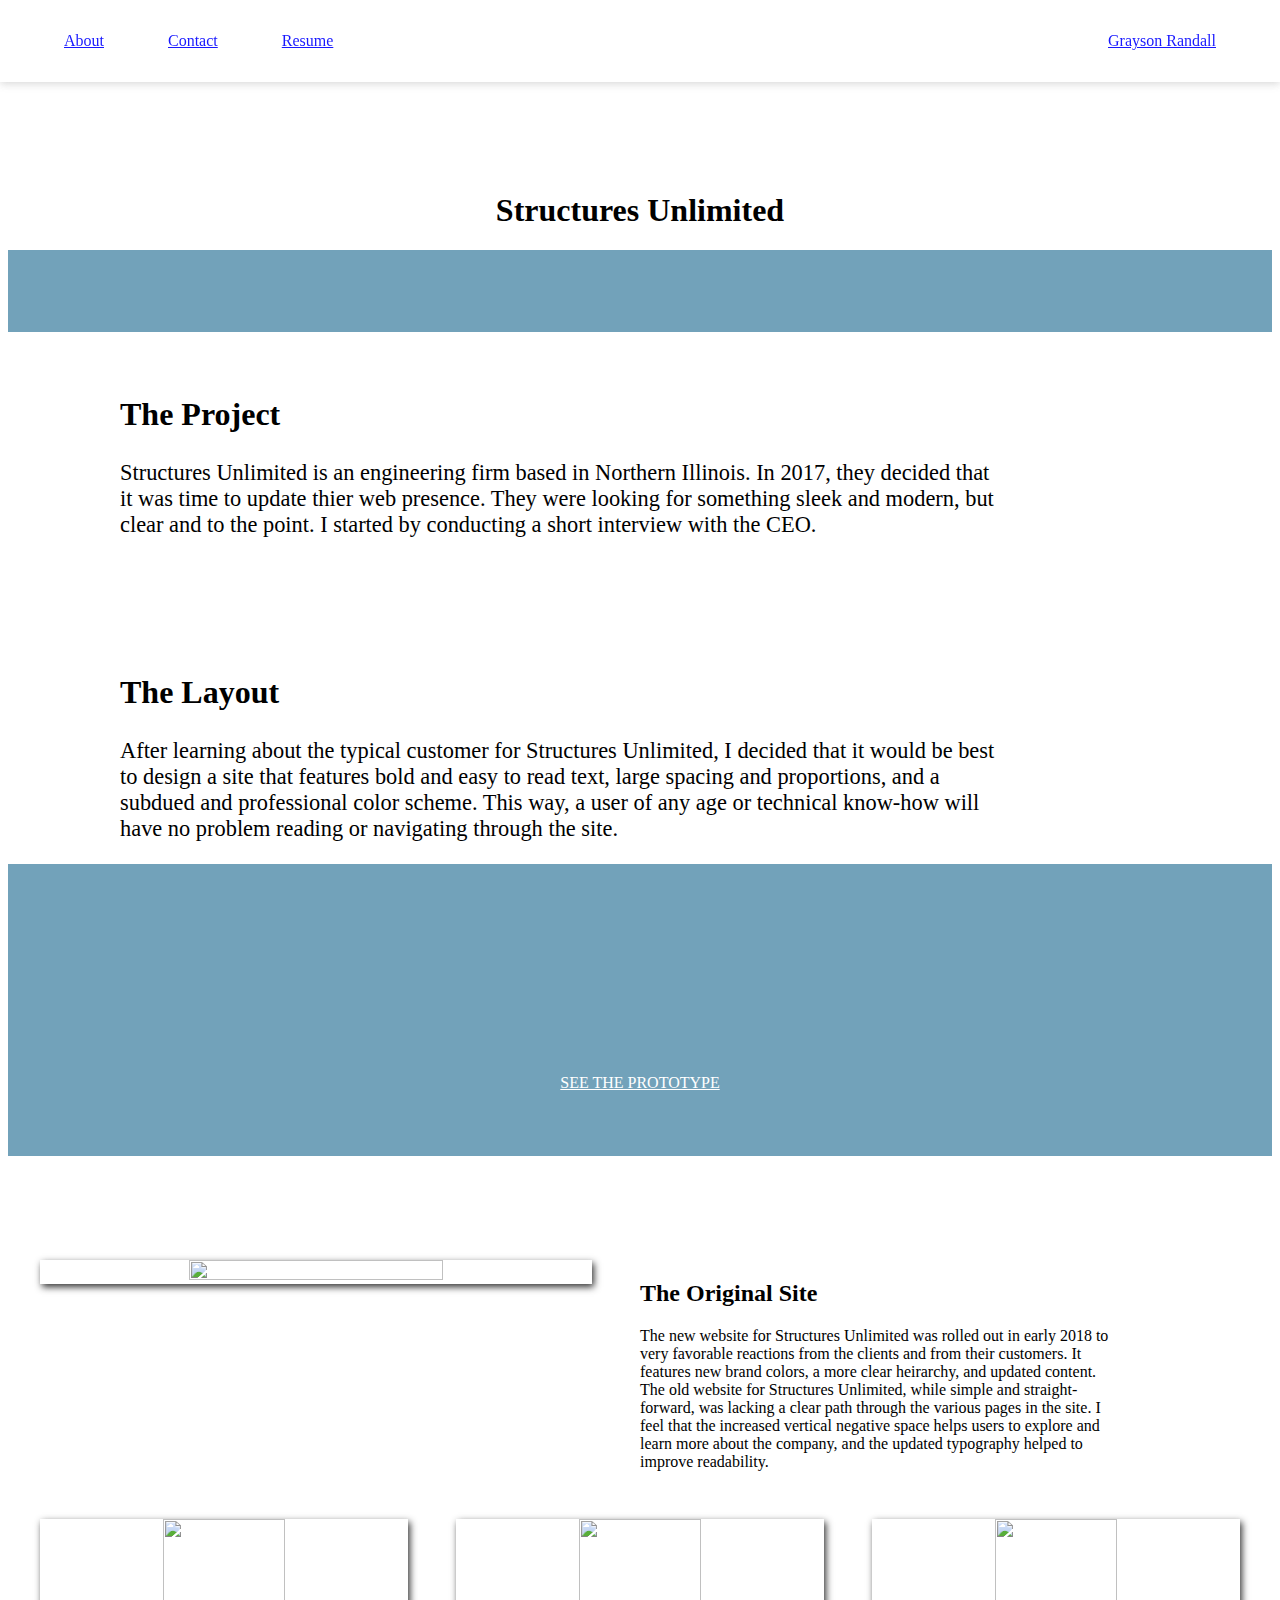
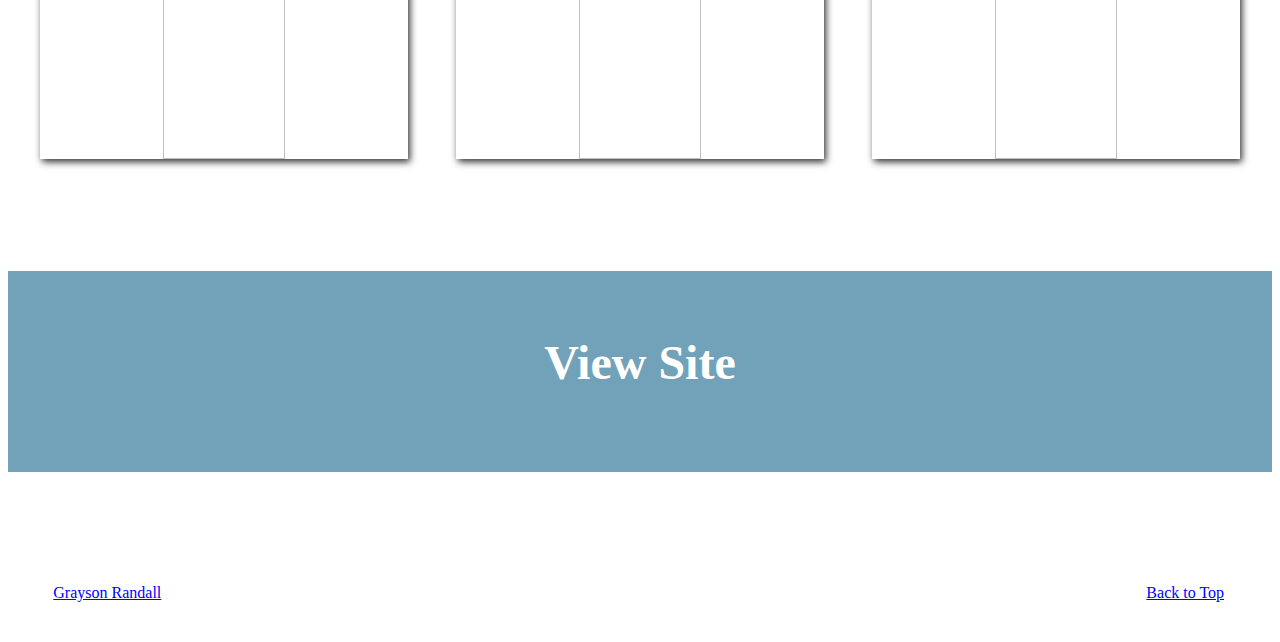
==== commit 8051d056: "Update process-page-su.html" ====
--- a/process-page-su.html
+++ b/process-page-su.html
@@ -10,7 +10,7 @@
   <link rel="shortcut icon" type="image/x-icon" href="/portfolio/image/favicon_u2M_icon.ico">
   <link rel="stylesheet" href="Main.css">
 
-  <link href="//cdn.rawgit.com/noelboss/featherlight/1.7.13/release/featherlight.min.css" type="text/css" rel="stylesheet" />
+  <link href="//cdn.rawgit.com/noelboss/featherlight/1.7.13/release/featherlight.min.css" media="screen and (min-device-width: 65.625rem)" type="text/css" rel="stylesheet" />
   <script type="text/javascript" src="https://code.jquery.com/jquery-3.1.1.min.js"></script>
   <script type="text/javascript" src="/portfolio/portfolio.js"></script>
 </head>
@@ -56,23 +56,20 @@
 
     <div class="showcase-box su-layout-box">
       <div class="images">
-        <a href="#" data-featherlight="#layout"><img id="layout" src="/portfolio/image/su-page-proto.png" alt="" /></a>
-        <a href="#" data-featherlight="#guide"><img id="guide" src="/portfolio/image/su-style-guide.png" alt="" /></a>
+        <a class="light-box-desktop" href="#" data-featherlight="#layout"><img id="layout" src="/portfolio/image/su-page-proto.png" alt="" /></a>
+        <img class="light-box-mobile" id="layout" src="/portfolio/image/su-page-proto.png" alt="" />
+        <a class="light-box-desktop second" href="#" data-featherlight="#guide"><img id="guide" src="/portfolio/image/su-style-guide.png" alt="" /></a>
+        <img class="light-box-mobile second" id="guide" src="/portfolio/image/su-style-guide.png" alt="" />
       </div>
       <a href="http://tiny.cc/isg5uy" target="_blank">See the Prototype</a>
     </div>
 
-    <div class="content-wrapper su-wrapper moble-content-wrapper">
-      <h2>Before and After</h2>
-      <p>The new website for Structures Unlimited was rolled out in early 2018 to very favorable reactions from the clients and from their customers. It features new brand colors, a more clear heirarchy, and updated content. I feel that the increased vertical negative space helps users to explore and learn more about the company.</p>
-    </div>
-
-      <div class="before-after moble-content-wrapper">
+      <div class="before-after">
         <div class="top">
           <img src="/portfolio/image/su-page-before1.png" alt="" />
             <div class="content">
               <h2>The Original Site</h2>
-              <p>The old website for Structures Unlimited, while simple and straight-forward, was lacking a clear path through the various pages in the site. I also felt that the typography needed to be changed to improve readability.</p>
+              <p>The new website for Structures Unlimited was rolled out in early 2018 to very favorable reactions from the clients and from their customers. It features new brand colors, a more clear heirarchy, and updated content. The old website for Structures Unlimited, while simple and straight-forward, was lacking a clear path through the various pages in the site. I feel that the increased vertical negative space helps users to explore and learn more about the company, and the updated typography helped to improve readability.</p>
             </div>
         </div>
         <div class="bottom">
@@ -99,7 +96,7 @@
 
 
 <script src="//code.jquery.com/jquery-latest.js"></script>
-<script src="//cdn.rawgit.com/noelboss/featherlight/1.7.13/release/featherlight.min.js" type="text/javascript" charset="utf-8"></script>
+<script src="//cdn.rawgit.com/noelboss/featherlight/1.7.13/release/featherlight.min.js" type="text/javascript" media="screen and (min-device-width: 65.625rem)" charset="utf-8"></script>
 
 <script>
   GRAYSON.scrolling.init();
--- a/Main.css
+++ b/Main.css
@@ -1,5 +1,9 @@
+a {
+  color: blue;
+}
+
 a:visited {
-  color: inherit;
+  color: blue;
 }
 
 .outer-wrapper {
@@ -70,8 +74,14 @@
 
 .home-top-section h1 {
   padding-top: 15rem;
-  font-size: 2rem;
+  font-size: 1.5rem;
   margin-bottom: 70%;
+}
+
+@media only screen and (min-width: 23.75rem) {
+  .home-top-section h1  {
+    font-size: 2rem;
+  }
 }
 
 @media only screen and (min-width: 26.25rem) {
@@ -134,7 +144,7 @@
 }
 
 .showcase-box img {
-  max-width: 18rem;
+  max-width: 16rem;
   margin-bottom: -.3rem;
   box-shadow: 2px 3px 7px 0px #333;
   border-radius: 16px 16px 0 0;
@@ -142,9 +152,26 @@
   margin-top: 2rem;
 }
 
-@media only screen and (min-width: 26.25rem) {
+@media only screen and (min-width: 23.75rem) {
+  .showcase-box img {
+    max-width: 18rem;
+  }
+}
+
+@media only screen and (min-width: 26.25rem) {
+  .showcase-box img {
+    max-width: 35rem;
+  }
+}
+
+@media only screen and (min-width: 41.875rem) {
   .showcase-box img {
     max-width: 45rem;
+  }
+}
+
+@media only screen and (min-width: 65.625rem) {
+  .showcase-box img {
     border-radius: 16px 16px 0 0;
     margin-top: 0;
   }
@@ -159,6 +186,11 @@
 @media only screen and (min-width: 26.25rem) {
   .showcase-box h2 {
     font-size: 3rem;
+  }
+}
+
+@media only screen and (min-width: 65.625rem) {
+  .showcase-box h2 {
     padding: 4rem 0;
   }
 }
@@ -178,10 +210,14 @@
 }
 
 .mobile-cover-links {
-  display: inline;
-}
-
-@media only screen and (min-width: 26.25rem) {
+  display: block;
+}
+
+.mobile-cover-links a {
+  color: #fff;
+}
+
+@media only screen and (min-width: 65.625rem) {
   .mobile-cover-links {
     display: none;
   }
@@ -189,6 +225,7 @@
 
 .cover-links a {
   text-decoration: none;
+  color: #fff;
 }
 
 .cover-links a:hover {
@@ -216,7 +253,7 @@
   display: none;
 }
 
-@media only screen and (min-width: 26.25rem) {
+@media only screen and (min-width: 65.625rem) {
   .showcase-box:hover .cover {
     display: block;
   }
@@ -230,7 +267,7 @@
   display: none;
 }
 
-@media only screen and (min-width: 26.25rem) {
+@media only screen and (min-width: 65.625rem) {
   .showcase-box:hover .cover-links {
     display: block;
   }
@@ -257,13 +294,13 @@
 }
 
 .dev-header-home {
-  margin-top: 15rem;
+  margin-top: 12rem;
   font-size: 3rem;
 }
 
 @media only screen and (min-width: 26.25rem) {
   .dev-header-home {
-    margin-top: 30rem;
+    margin-top: 20rem;
   }
 }
 
@@ -289,23 +326,21 @@
   font-size: 1.4rem;
 }
 
-@media only screen and (min-width: 26.25rem) {
-  .about-section-spacer p {
-    font-size: inherit;
-  }
-}
-
 .about-section-spacer h3 {
   width: 100%;
   min-width: 8rem;
-  margin-right: 2rem;
+  margin-right: 4rem;
   font-size: 2.5rem;
 }
 
 @media only screen and (min-width: 26.25rem) {
   .about-section-spacer h3 {
-    font-size: inherit;
-  }
+    font-size: 1.5rem;
+  }
+}
+
+.resume-link {
+  margin: 2rem 0;
 }
 
 .su-wrapper , .wh-wrapper {
@@ -317,9 +352,49 @@
   margin: 0 auto;
 }
 
-@media only screen and (min-width: 26.25rem) {
+@media only screen and (min-width: 65.625rem) {
   .text-spacer {
     margin: 0 auto 0 7rem;
+  }
+}
+
+.text-spacer p {
+  font-size: 1.4rem;
+}
+
+.text-spacer h2 {
+  font-size: 2rem;
+}
+
+.moble-content-wrapper {
+  width: 70%;
+  margin-left: auto;
+  margin-right: auto;
+}
+
+.moble-content-wrapper p {
+  font-size: 1.4rem;
+}
+
+.moble-content-wrapper h2 {
+  font-size: 2rem;
+}
+
+@media only screen and (min-width: 65.625rem) {
+  .moble-content-wrapper {
+    width: auto;
+    margin-left: auto;
+    margin-right: auto;
+  }
+}
+
+.wh-progress-content {
+  margin-top: 4rem;
+}
+
+@media only screen and (min-width: 26.25rem) {
+  .wh-progress-content {
+    margin-top: 6rem;
   }
 }
 
@@ -328,6 +403,10 @@
   margin: 0 auto;
 }
 
+.text-spacer-center p {
+  font-size: 1.4rem;
+}
+
 .wh-mockups {
   margin-bottom: 8rem;
 }
@@ -336,7 +415,7 @@
   width: 100%;
 }
 
-@media only screen and (min-width: 26.25rem) {
+@media only screen and (min-width: 65.625rem) {
   .wh-mockups img {
     width: 90%;
   }
@@ -365,6 +444,16 @@
   text-decoration: underline;
 }
 
+.wh-main-box h2 {
+  text-decoration: underline;
+}
+
+@media only screen and (min-width: 65.625rem) {
+  .wh-main-box h2 {
+    text-decoration: none;
+  }
+}
+
 .wh-main-box:hover {
   opacity: .9;
 }
@@ -373,12 +462,46 @@
   text-decoration: underline;
 }
 
+.su-main-box h2 {
+  text-decoration: underline;
+}
+
+@media only screen and (min-width: 65.625rem) {
+  .su-main-box h2 {
+    text-decoration: none;
+  }
+}
+
 .su-main-box:hover {
   opacity: .9;
 }
 
+.su-main-box {
+  margin-top: 6rem;
+}
+
+@media only screen and (min-width: 65.625rem) {
+  .su-main-box {
+    margin-top: 0;
+  }
+}
+
 .su-page-box , .wh-page-box {
   padding-top: 4rem;
+}
+
+.wh-page-box {
+  margin-bottom: 2rem;
+}
+
+.su-page-box {
+  margin-bottom: 4rem;
+}
+
+@media only screen and (min-width: 26.25rem) {
+  .wh-page-box {
+    margin-bottom: inherit;
+  }
 }
 
 .su-page-box img , .wh-page-box img {
@@ -391,7 +514,7 @@
   display: none;
 }
 
-@media only screen and (min-width: 26.25rem) {
+@media only screen and (min-width: 65.625rem) {
   .su-page-box img:first-child {
     display: inline;
     border-radius: 0;
@@ -417,7 +540,7 @@
   margin-bottom: 1rem;
 }
 
-@media only screen and (min-width: 26.25rem) {
+@media only screen and (min-width: 65.625rem) {
   .wh-page-box img:first-child {
     margin-left: -1rem;
     margin-right: 1rem;
@@ -428,6 +551,7 @@
 
 .su-layout-box {
   padding-top: 4rem;
+  margin-bottom: 6rem;
 }
 
 .su-layout-box .images {
@@ -437,7 +561,7 @@
   width: -moz-fit-content;
 }
 
-@media only screen and (min-width: 26.25rem) {
+@media only screen and (min-width: 65.625rem) {
   .su-layout-box .images {
     display: flex;
   }
@@ -446,10 +570,22 @@
 .su-layout-box .images img {
   border-radius: 0;
   box-shadow: none;
-  max-width: 20rem;
-}
-
-@media only screen and (min-width: 26.25rem) {
+  max-width: 16rem;
+}
+
+@media only screen and (min-width: 23.75rem) {
+  .su-layout-box .images img {
+    max-width: 20rem;
+  }
+}
+
+@media only screen and (min-width: 26.25rem) {
+  .su-layout-box .images img {
+    max-width: 40rem;
+  }
+}
+
+@media only screen and (min-width: 65.625rem) {
   .su-layout-box .images img {
     max-width: 53rem;
   }
@@ -467,14 +603,20 @@
 
 .su-layout-box a:last-child img {
   box-shadow: 2px 3px 7px 0px #333;
-  max-width: 18rem;
+  max-width: 13rem;
+}
+
+@media only screen and (min-width: 23.75rem) {
+  .su-layout-box a:last-child img {
+    max-width: 18rem;
+  }
 }
 
 .su-layout-box .images a:last-child {
   margin: auto;
 }
 
-@media only screen and (min-width: 26.25rem) {
+@media only screen and (min-width: 65.625rem) {
   .su-layout-box .images a:last-child {
     margin: auto auto auto 2rem;
   }
@@ -491,6 +633,7 @@
   width: -moz-fit-content;
   display: table;
   text-transform: uppercase;
+  color: #fff;
 }
 
 .site-wrapper-link {
@@ -498,8 +641,20 @@
   color: #fff;
 }
 
+.functionality-header {
+  margin-top: 4rem;
+  font-size: 2rem;
+}
+
+@media only screen and (min-width: 26.25rem) {
+  .functionality-header {
+    margin-top: 6rem;
+  }
+}
+
 .interview-section {
   text-align: center;
+  margin-bottom: 6rem;
 }
 
 .interview-section img {
@@ -510,6 +665,11 @@
 @media only screen and (min-width: 26.25rem) {
   .interview-section img {
     max-width: 25rem;
+  }
+}
+
+@media only screen and (min-width: 41.875rem) {
+  .interview-section img {
     margin-right: 2rem;
   }
 }
@@ -521,12 +681,24 @@
 
 @media only screen and (min-width: 26.25rem) {
   .interview-section a:last-child img {
+    max-width: 25rem;
+  }
+}
+
+@media only screen and (min-width: 41.875rem) {
+  .interview-section a:last-child img {
     max-width: 26.26rem;
   }
 }
 
 .before-after {
-  margin-top: 5rem;
+  margin-top: 1rem;
+}
+
+@media only screen and (min-width: 26.25rem) {
+  .before-after {
+    margin-top: 6.5rem;
+  }
 }
 
 .before-after img {
@@ -535,9 +707,10 @@
 
 .before-after .top {
   display: inherit;
-}
-
-@media only screen and (min-width: 26.25rem) {
+  margin: 0 2rem;
+}
+
+@media only screen and (min-width: 65.625rem) {
   .before-after .top {
     display: flex;
   }
@@ -553,19 +726,49 @@
 @media only screen and (min-width: 26.25rem) {
   .before-after .top .content {
     width: 30rem;
+  }
+}
+
+@media only screen and (min-width: 65.625rem) {
+  .before-after .top .content {
     padding-left: 3rem;
   }
 }
 
 .before-after .top img {
-  max-width: 17rem;
+  max-width: 14rem;
   max-height: 30rem;
   display: inline-block;
 }
 
-@media only screen and (min-width: 26.25rem) {
+@media only screen and (min-width: 23.75rem) {
   .before-after .top img {
-    max-width: 45rem;
+    max-width: 17rem;
+  }
+}
+
+@media only screen and (min-width: 26.25rem) {
+  .before-after .top img {
+    max-width: 30rem;
+    max-height: 21rem;
+  }
+}
+
+@media only screen and (min-width: 65.625rem) {
+  .before-after .top img {
+    max-width: inherit;
+    width: 46%;
+    height: 30%;
+    max-height: inherit;
+  }
+}
+
+@media only screen and (min-width: 85.375rem) {
+  .before-after .top img {
+    max-width: inherit;
+    width: auto;
+    height: auto;
+    max-height: 30rem;
   }
 }
 
@@ -573,31 +776,54 @@
   display: none;
   justify-content: space-between;
   align-items: center;
-  margin: 2rem 0 7rem;
-}
-
-@media only screen and (min-width: 26.25rem) {
+  margin: 2rem 2rem 7rem;
+}
+
+@media only screen and (min-width: 65.625rem) {
   .before-after .bottom {
     display: flex;
   }
 }
 
 .before-after .bottom img {
-  max-width: 28rem;
-  max-height: 18rem;
-}
+  max-width: 23rem;
+  max-height: 15rem;
+  height: 15rem;
+  width: 33%;
+}
+
+@media only screen and (min-width: 85.375rem) {
+  .before-after .bottom img {
+    max-width: 26rem;
+    max-height: 18rem;
+    width: 26rem;
+    height: 18rem;
+  }
+}
+
 
 
 
 
 
 .functionality-section {
+    background: url(/portfolio/image/madison-mobile.jpg);
+    background-repeat: no-repeat;
+    background-attachment: fixed;
+    background-size: cover;
+    background-position: center;
+    height: 41rem;
+    overflow: hidden;
+}
+
+@media only screen and (min-width: 26.25rem) {
+  .functionality-section {
     background: url(/portfolio/image/Wyldhaven-background.png);
     background-repeat: no-repeat;
     background-attachment: fixed;
     background-size: cover;
-    height: 41rem;
-    overflow: hidden;
+    background-position: initial;
+  }
 }
 
 .functionality-section h2 {
@@ -606,14 +832,26 @@
   position: absolute;
   left: 0;
   right: 0;
-  margin-top: 60%;
+  margin-top: 80%;
   font-size: 2.5rem;
 }
 
-@media only screen and (min-width: 26.25rem) {
+@media only screen and (min-width: 23.75rem) {
+  .functionality-section h2 {
+    margin-top: 60%;
+  }
+}
+
+@media only screen and (min-width: 26.25rem) {
+  .functionality-section h2 {
+    margin-top: 25%;
+    font-size: 5rem;
+  }
+}
+
+@media only screen and (min-width: 65.625rem) {
   .functionality-section h2 {
     margin-top: 20%;
-    font-size: 5rem;
   }
 }
 
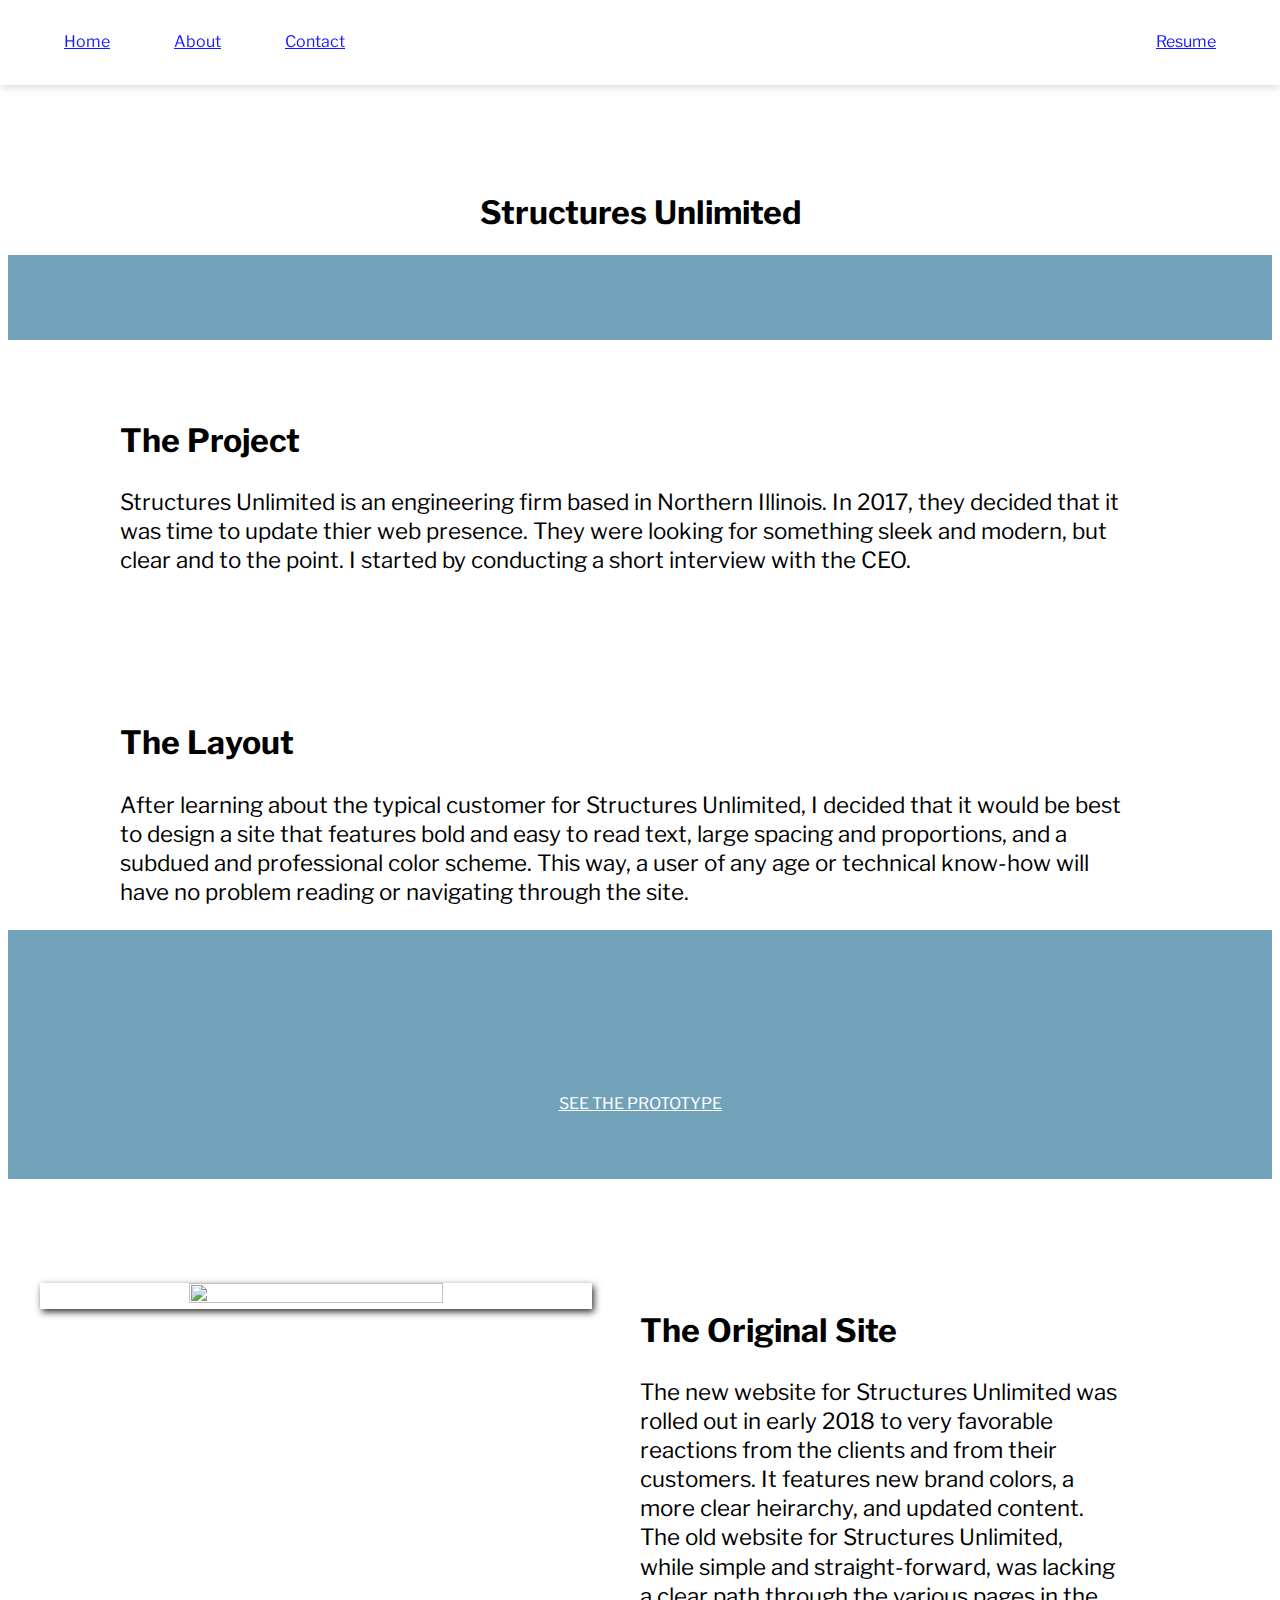
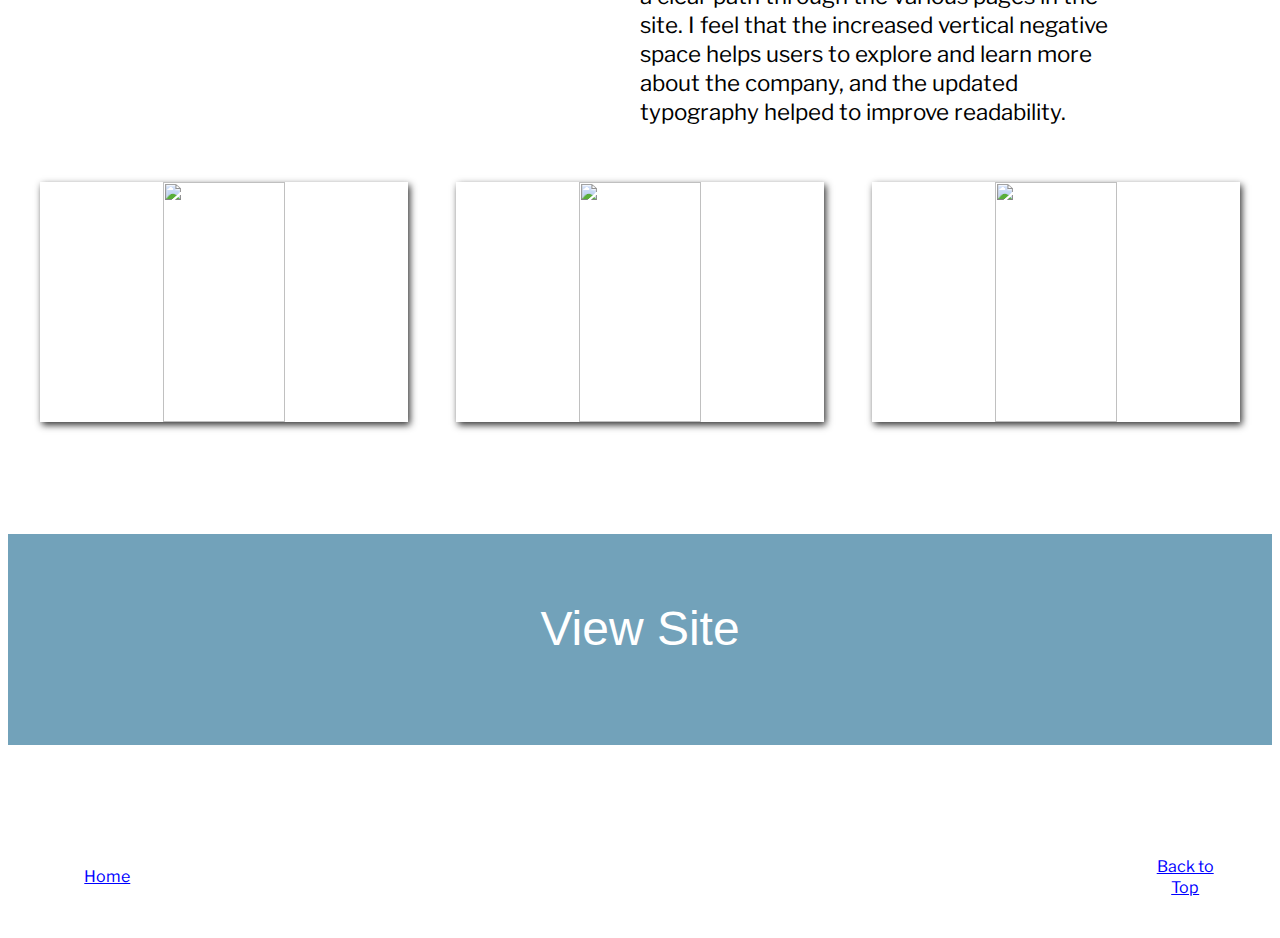
==== commit 04a158a5: "Update process-page-su.html" ====
--- a/process-page-su.html
+++ b/process-page-su.html
@@ -8,6 +8,7 @@
   <meta name="viewport" content="width=device-width,initial-scale=1.0">
 
   <link rel="shortcut icon" type="image/x-icon" href="/portfolio/image/favicon_u2M_icon.ico">
+  <link href="https://fonts.googleapis.com/css?family=Libre+Franklin" rel="stylesheet">
   <link rel="stylesheet" href="Main.css">
 
   <link href="//cdn.rawgit.com/noelboss/featherlight/1.7.13/release/featherlight.min.css" media="screen and (min-device-width: 65.625rem)" type="text/css" rel="stylesheet" />
@@ -20,10 +21,10 @@
 
   <div class="navigation">
     <ul>
+      <li><a href="index.html">Home</a></li>
       <li><a href="http://tiny.cc/iqg5uy">About</a></li>
       <li><a href="mailto:graysonrandallwebdev@gmail.com">Contact</a></li>
       <li><a href="#">Resume</a></li>
-      <li><a href="index.html">Grayson Randall</a></li>
     </ul>
   </div>
 
@@ -59,7 +60,7 @@
         <a class="light-box-desktop" href="#" data-featherlight="#layout"><img id="layout" src="/portfolio/image/su-page-proto.png" alt="" /></a>
         <img class="light-box-mobile" id="layout" src="/portfolio/image/su-page-proto.png" alt="" />
         <a class="light-box-desktop second" href="#" data-featherlight="#guide"><img id="guide" src="/portfolio/image/su-style-guide.png" alt="" /></a>
-        <img class="light-box-mobile second" id="guide" src="/portfolio/image/su-style-guide.png" alt="" />
+        <a class="light-box-mobile second"><img id="guide" src="/portfolio/image/su-style-guide.png" alt="" /></a>
       </div>
       <a href="http://tiny.cc/isg5uy" target="_blank">See the Prototype</a>
     </div>
@@ -86,7 +87,7 @@
 
   <div class="footer">
     <ul>
-      <li><a href="index.html">Grayson Randall</a></li>
+      <li><a href="index.html">Home</a></li>
       <li class="linkedin"><a href="https://www.linkedin.com/in/graysonrandall/" target="_blank"><img src="/portfolio/image/linkedin.png" alt="" /></a></li>
       <li><a href="#top">Back to Top</a></li>
     </ul>
--- a/Main.css
+++ b/Main.css
@@ -4,6 +4,11 @@
 
 a:visited {
   color: blue;
+}
+
+body {
+  font-family: 'Libre Franklin', sans-serif;
+  line-height: 1.3;
 }
 
 .outer-wrapper {
@@ -149,7 +154,7 @@
   box-shadow: 2px 3px 7px 0px #333;
   border-radius: 16px 16px 0 0;
   border-radius: 5px 5px 0 0;
-  margin-top: 2rem;
+  margin-top: 4%;
 }
 
 @media only screen and (min-width: 23.75rem) {
@@ -181,6 +186,8 @@
   padding: 4rem 0 0;
   margin: 0;
   font-size: 2rem;
+  font-family: "Arial Rounded MT Bold", "Helvetica Rounded", Arial, sans-serif;
+  font-weight: normal;
 }
 
 @media only screen and (min-width: 26.25rem) {
@@ -310,7 +317,7 @@
 
 .about-section-spacer {
   text-align: left;
-  max-width: 65%;
+  max-width: 80%;
   margin: 2rem auto;
   display: block;
   align-items: baseline;
@@ -319,6 +326,7 @@
 @media only screen and (min-width: 26.25rem) {
   .about-section-spacer {
     display: flex;
+    max-width: 65%;
   }
 }
 
@@ -348,7 +356,7 @@
 }
 
 .text-spacer {
-  width: 70%;
+  width: 80%;
   margin: 0 auto;
 }
 
@@ -366,26 +374,12 @@
   font-size: 2rem;
 }
 
-.moble-content-wrapper {
-  width: 70%;
-  margin-left: auto;
-  margin-right: auto;
-}
-
-.moble-content-wrapper p {
+.before-after p {
   font-size: 1.4rem;
 }
 
-.moble-content-wrapper h2 {
+.before-after h2 {
   font-size: 2rem;
-}
-
-@media only screen and (min-width: 65.625rem) {
-  .moble-content-wrapper {
-    width: auto;
-    margin-left: auto;
-    margin-right: auto;
-  }
 }
 
 .wh-progress-content {
@@ -495,7 +489,7 @@
 }
 
 .su-page-box {
-  margin-bottom: 4rem;
+  margin-bottom: 5rem;
 }
 
 @media only screen and (min-width: 26.25rem) {
@@ -550,7 +544,7 @@
 }
 
 .su-layout-box {
-  padding-top: 4rem;
+  padding-top: 1rem;
   margin-bottom: 6rem;
 }
 
@@ -564,6 +558,7 @@
 @media only screen and (min-width: 65.625rem) {
   .su-layout-box .images {
     display: flex;
+    align-items: center;
   }
 }
 
@@ -601,19 +596,19 @@
   }
 }
 
-.su-layout-box a:last-child img {
+.su-layout-box a.second img {
   box-shadow: 2px 3px 7px 0px #333;
   max-width: 13rem;
 }
 
 @media only screen and (min-width: 23.75rem) {
-  .su-layout-box a:last-child img {
+  .su-layout-box a.second img {
     max-width: 18rem;
   }
 }
 
 .su-layout-box .images a:last-child {
-  margin: auto;
+  margin: 2rem auto;
 }
 
 @media only screen and (min-width: 65.625rem) {
@@ -642,19 +637,30 @@
 }
 
 .functionality-header {
-  margin-top: 4rem;
-  font-size: 2rem;
-}
-
-@media only screen and (min-width: 26.25rem) {
+  display: none;
+}
+
+.functionality-header-mobile {
+  display: inherit;
+  margin-top: 6rem;
+}
+
+@media only screen and (min-width: 64.375rem) {
   .functionality-header {
-    margin-top: 6rem;
+    margin-top: 4rem;
+    font-size: 2rem;
+    display: inherit;
+  }
+
+  .functionality-header-mobile {
+    display: none;
   }
 }
 
 .interview-section {
   text-align: center;
   margin-bottom: 6rem;
+  margin-top: 2.4%;
 }
 
 .interview-section img {
@@ -804,25 +810,44 @@
 
 
 
-
+.mobile-background {
+  background: url(/portfolio/image/madison-mobile.jpg);
+  position: absolute;
+  width: 100%;
+  z-index: -1;
+  height: 100%;
+  padding: 0;
+  margin: 0;
+  background-repeat: no-repeat;
+  background-position: 50% 0;
+  display: inherit;
+}
 
 .functionality-section {
-    background: url(/portfolio/image/madison-mobile.jpg);
-    background-repeat: no-repeat;
-    background-attachment: fixed;
-    background-size: cover;
-    background-position: center;
+    background-image: none;
     height: 41rem;
     overflow: hidden;
-}
-
-@media only screen and (min-width: 26.25rem) {
+    position: relative;
+}
+
+@media only screen and (min-width: 26.25rem) {
+  .mobile-background {
+    background: url(/portfolio/image/Wyldhaven-background.png);
+    background-position: 50% 50%;
+  }
+}
+
+@media only screen and (min-width: 64.375rem) {
   .functionality-section {
     background: url(/portfolio/image/Wyldhaven-background.png);
     background-repeat: no-repeat;
     background-attachment: fixed;
     background-size: cover;
     background-position: initial;
+  }
+
+  .mobile-background {
+    display: none;
   }
 }
 
@@ -930,3 +955,43 @@
 .linkedin a:hover {
   opacity: .6;
 }
+
+.su-layout-box a.light-box-desktop {
+  display: none;
+}
+
+@media only screen and (min-width: 65.625rem) {
+  .su-layout-box a.light-box-desktop {
+    display: table;
+  }
+}
+
+.light-box-desktop {
+  display: none;
+}
+
+@media only screen and (min-width: 65.625rem) {
+  .light-box-desktop {
+    display: inherit;
+  }
+}
+
+.su-layout-box a.light-box-mobile {
+  display: inherit;
+}
+
+@media only screen and (min-width: 65.625rem) {
+  .su-layout-box a.light-box-mobile {
+    display: none;
+  }
+}
+
+.light-box-mobile {
+  display: inherit;
+}
+
+@media only screen and (min-width: 65.625rem) {
+  .light-box-mobile {
+    display: none;
+  }
+}
